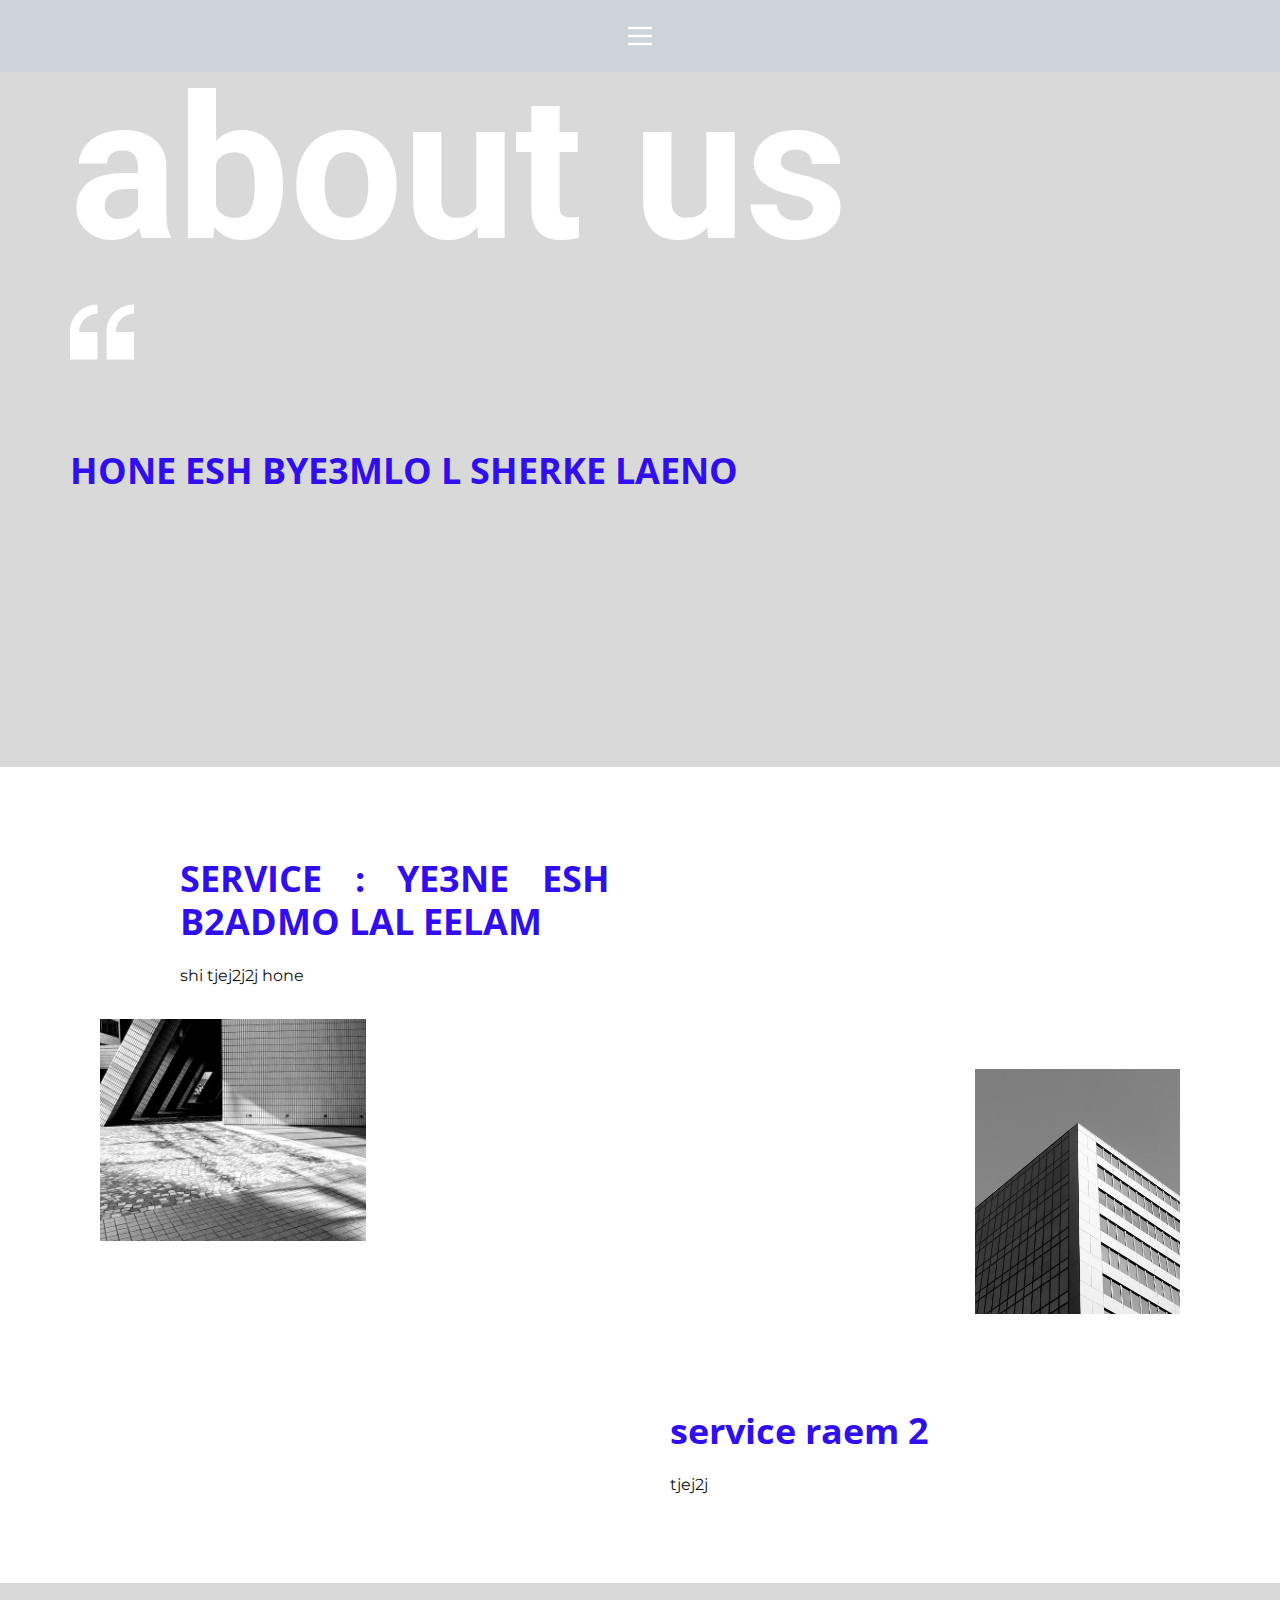
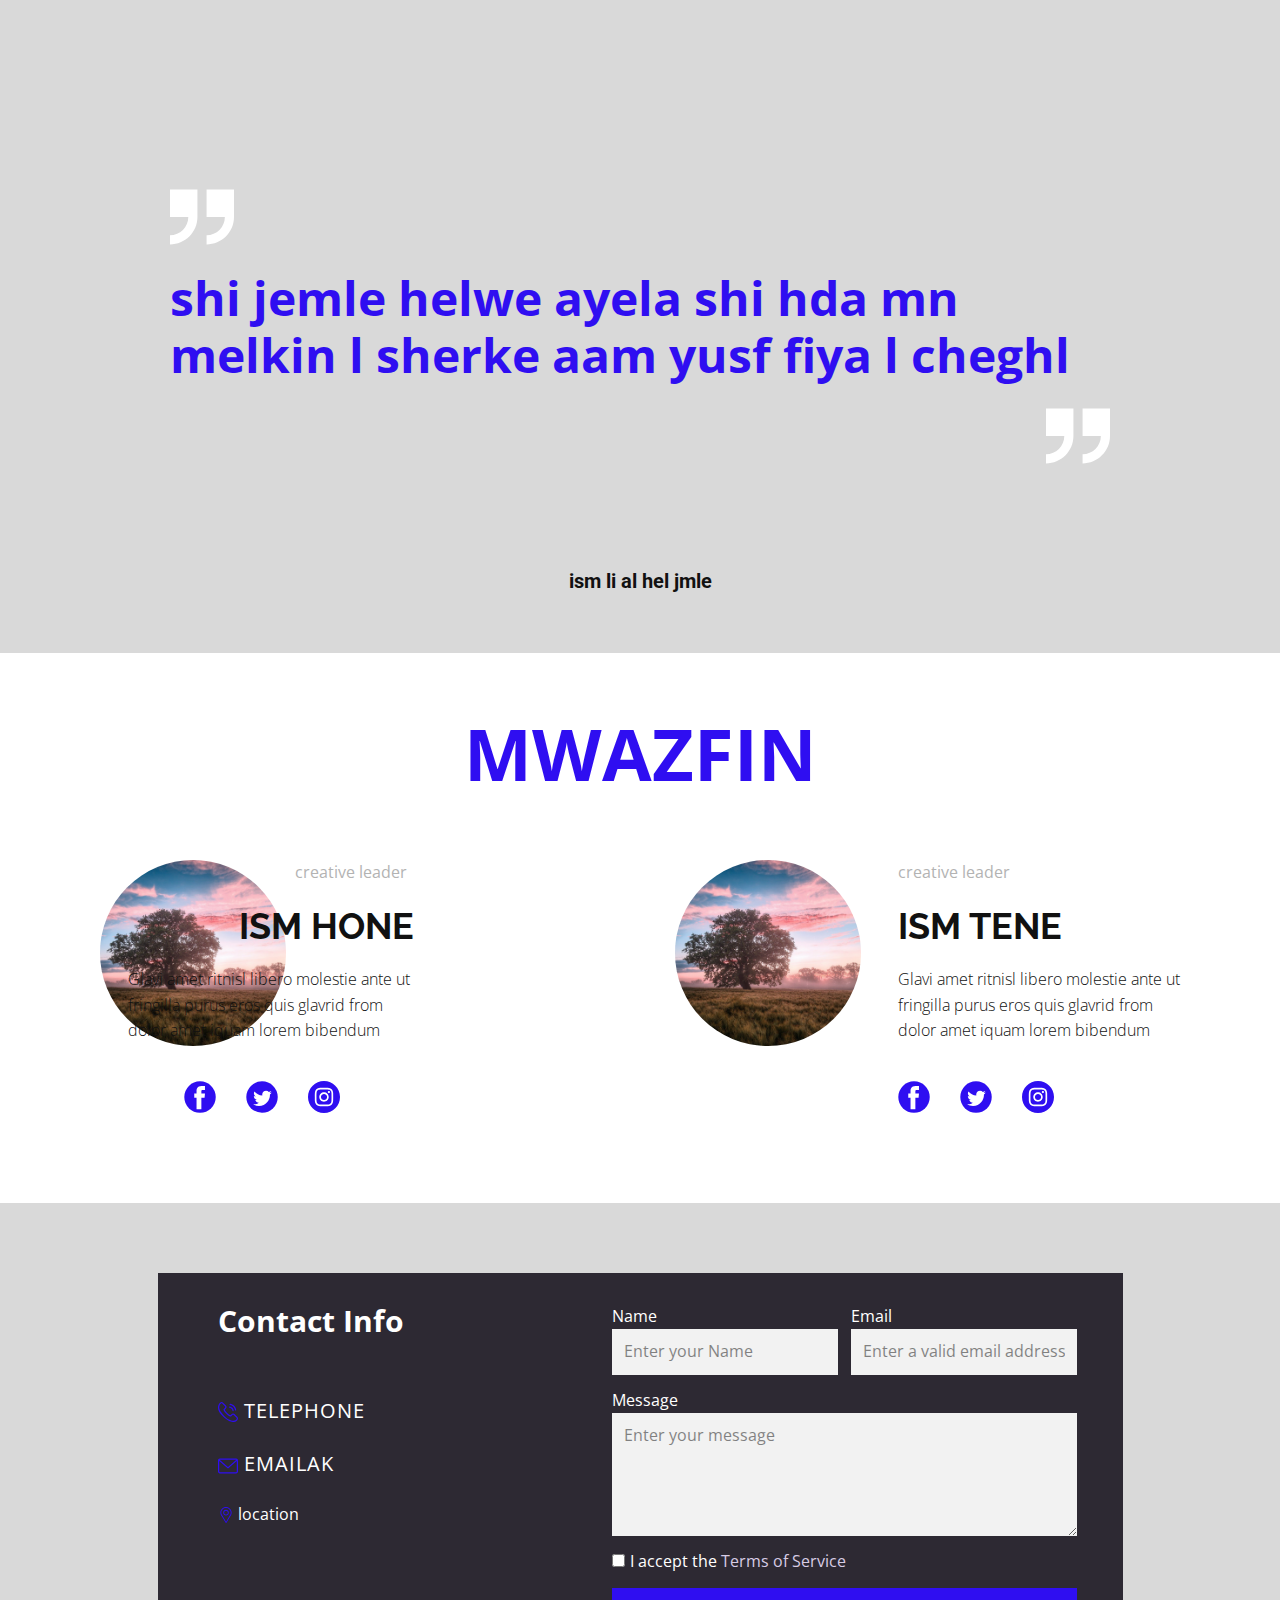
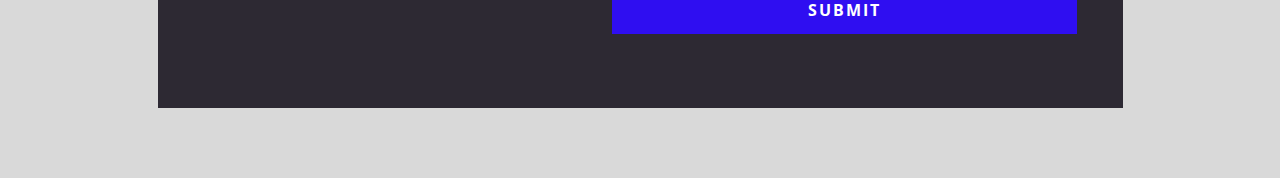
==== Home.html @ bb0bccd2 "Add files via upload" ====
<!DOCTYPE html>
<html style="font-size: 16px;">
  <head>
    <meta name="viewport" content="width=device-width, initial-scale=1.0">
    <meta charset="utf-8">
    <meta name="keywords" content="about us, Mission and Goals, Meet our team, solutio​​ns, ​We are information security.">
    <meta name="description" content="">
    <meta name="page_type" content="np-template-header-footer-from-plugin">
    <title>Home</title>
    <link rel="stylesheet" href="nicepage.css" media="screen">
<link rel="stylesheet" href="Home.css" media="screen">
    <script class="u-script" type="text/javascript" src="jquery.js" defer=""></script>
    <script class="u-script" type="text/javascript" src="nicepage.js" defer=""></script>
    <meta name="generator" content="Nicepage 3.24.3, nicepage.com">
    <link id="u-theme-google-font" rel="stylesheet" href="https://fonts.googleapis.com/css?family=Roboto:100,100i,300,300i,400,400i,500,500i,700,700i,900,900i|Open+Sans:300,300i,400,400i,600,600i,700,700i,800,800i">
    <link id="u-page-google-font" rel="stylesheet" href="https://fonts.googleapis.com/css?family=Montserrat:100,100i,200,200i,300,300i,400,400i,500,500i,600,600i,700,700i,800,800i,900,900i|Raleway:100,100i,200,200i,300,300i,400,400i,500,500i,600,600i,700,700i,800,800i,900,900i|Open+Sans:300,300i,400,400i,600,600i,700,700i,800,800i">
    
    
    
    
    
    
    <script type="application/ld+json">{
		"@context": "http://schema.org",
		"@type": "Organization",
		"name": ""
}</script>
    <meta name="theme-color" content="#a18bbf">
    <meta property="og:title" content="Home">
    <meta property="og:type" content="website">
  </head>
  <body class="u-body u-overlap"><header class="u-clearfix u-header u-header" id="sec-b750"><div class="u-clearfix u-sheet u-valign-middle u-sheet-1">
        <nav class="u-align-left u-menu u-menu-dropdown u-offcanvas u-menu-1" data-responsive-from="XL">
          <div class="menu-collapse">
            <a class="u-button-style u-nav-link u-text-body-alt-color" href="#" style="padding: 4px 0px; font-size: calc(1em + 8px);">
              <svg class="u-svg-link" preserveAspectRatio="xMidYMin slice" viewBox="0 0 302 302" style=""><use xmlns:xlink="http://www.w3.org/1999/xlink" xlink:href="#svg-5c50"></use></svg>
              <svg xmlns="http://www.w3.org/2000/svg" xmlns:xlink="http://www.w3.org/1999/xlink" version="1.1" id="svg-5c50" x="0px" y="0px" viewBox="0 0 302 302" style="enable-background:new 0 0 302 302;" xml:space="preserve" class="u-svg-content"><g><rect y="36" width="302" height="30"></rect><rect y="236" width="302" height="30"></rect><rect y="136" width="302" height="30"></rect>
</g><g></g><g></g><g></g><g></g><g></g><g></g><g></g><g></g><g></g><g></g><g></g><g></g><g></g><g></g><g></g></svg>
            </a>
          </div>
          <div class="u-custom-menu u-nav-container">
            <ul class="u-nav u-unstyled u-nav-1"><li class="u-nav-item"><a class="u-button-style u-nav-link u-text-active-palette-1-base u-text-hover-palette-2-base" href="Home.html" style="padding: 10px 20px;">Home</a>
</li><li class="u-nav-item"><a class="u-button-style u-nav-link u-text-active-palette-1-base u-text-hover-palette-2-base" href="About.html" style="padding: 10px 20px;">About</a>
</li><li class="u-nav-item"><a class="u-button-style u-nav-link u-text-active-palette-1-base u-text-hover-palette-2-base" href="Contact.html" style="padding: 10px 20px;">Contact</a>
</li><li class="u-nav-item"><a class="u-button-style u-nav-link u-text-active-palette-1-base u-text-hover-palette-2-base" href="Home.html" style="padding: 10px 20px;">Home</a>
</li></ul>
          </div>
          <div class="u-custom-menu u-nav-container-collapse">
            <div class="u-align-center u-black u-container-style u-inner-container-layout u-opacity u-opacity-95 u-sidenav">
              <div class="u-sidenav-overflow">
                <div class="u-menu-close"></div>
                <ul class="u-align-center u-nav u-popupmenu-items u-unstyled u-nav-2"><li class="u-nav-item"><a class="u-button-style u-nav-link" href="Home.html">Home</a>
</li><li class="u-nav-item"><a class="u-button-style u-nav-link" href="About.html">About</a>
</li><li class="u-nav-item"><a class="u-button-style u-nav-link" href="Contact.html">Contact</a>
</li></ul>
              </div>
            </div>
            <div class="u-black u-menu-overlay u-opacity u-opacity-70"></div>
          </div>
        </nav>
      </div></header>
    <section class="u-clearfix u-grey-15 u-section-1" id="carousel_d22d">
      <div class="u-clearfix u-sheet u-valign-middle-md u-valign-middle-sm u-valign-middle-xs u-sheet-1">
        <h1 class="u-text u-text-body-alt-color u-text-default u-text-1">about us</h1><span class="u-icon u-icon-circle u-text-white u-icon-1"><svg class="u-svg-link" preserveAspectRatio="xMidYMin slice" viewBox="0 0 409.294 409.294" style=""><use xmlns:xlink="http://www.w3.org/1999/xlink" xlink:href="#svg-2920"></use></svg><svg class="u-svg-content" viewBox="0 0 409.294 409.294" id="svg-2920"><path d="m0 204.647v175.412h175.412v-175.412h-116.941c0-64.48 52.461-116.941 116.941-116.941v-58.471c-96.728 0-175.412 78.684-175.412 175.412z"></path><path d="m409.294 87.706v-58.471c-96.728 0-175.412 78.684-175.412 175.412v175.412h175.412v-175.412h-116.941c0-64.48 52.461-116.941 116.941-116.941z"></path></svg></span>
        <h6 class="u-custom-font u-text u-text-font u-text-palette-3-base u-text-2">
          <br>HONE ESH BYE3MLO L SHERKE LAENO&nbsp;<br>
          <br>
        </h6>
      </div>
    </section>
    <section class="u-clearfix u-section-2" id="carousel_283c">
      <div class="u-clearfix u-sheet u-sheet-1">
        <div class="u-clearfix u-expanded-width u-layout-wrap u-layout-wrap-1">
          <div class="u-layout">
            <div class="u-layout-row">
              <div class="u-container-style u-layout-cell u-size-30 u-layout-cell-1">
                <div class="u-container-layout u-valign-top u-container-layout-1">
                  <h6 class="u-align-justify u-custom-font u-text u-text-font u-text-palette-3-base u-text-1">SERVICE : YE3NE ESH B2ADMO LAL EELAM</h6>
                  <p class="u-align-justify u-custom-font u-font-montserrat u-text u-text-2">shi tjej2j2j hone</p>
                  <img class="u-image u-image-default u-image-1" src="images/pexels-photo-6146737.jpeg" alt="" data-image-width="562" data-image-height="750">
                </div>
              </div>
              <div class="u-container-style u-layout-cell u-size-30 u-layout-cell-2">
                <div class="u-container-layout u-valign-bottom u-container-layout-2">
                  <img class="u-image u-image-default u-image-2" src="images/pexels-photo-6873094.jpeg" alt="" data-image-width="810" data-image-height="1080">
                  <h6 class="u-align-left u-custom-font u-text u-text-font u-text-palette-3-base u-text-3">service raem 2</h6>
                  <p class="u-align-justify u-custom-font u-font-montserrat u-text u-text-4">tjej2j</p>
                </div>
              </div>
            </div>
          </div>
        </div>
      </div>
    </section>
    <section class="u-align-center u-clearfix u-grey-15 u-section-3" id="carousel_9687">
      <div class="u-clearfix u-sheet u-valign-middle-sm u-sheet-1">
        <div class="u-container-style u-expanded-width-sm u-expanded-width-xs u-group u-shape-rectangle u-group-1">
          <div class="u-container-layout u-valign-bottom-lg u-valign-bottom-md u-valign-bottom-xl u-valign-top-sm u-valign-top-xs u-container-layout-1"><span class="u-icon u-icon-circle u-text-white u-icon-1"><svg class="u-svg-link" preserveAspectRatio="xMidYMin slice" viewBox="0 0 409.294 409.294" style=""><use xmlns:xlink="http://www.w3.org/1999/xlink" xlink:href="#svg-5c4d"></use></svg><svg class="u-svg-content" viewBox="0 0 409.294 409.294" id="svg-5c4d"><path d="m233.882 29.235v175.412h116.941c0 64.48-52.461 116.941-116.941 116.941v58.471c96.728 0 175.412-78.684 175.412-175.412v-175.412z"></path><path d="m0 204.647h116.941c0 64.48-52.461 116.941-116.941 116.941v58.471c96.728 0 175.412-78.684 175.412-175.412v-175.412h-175.412z"></path></svg></span>
            <h4 class="u-custom-font u-text u-text-font u-text-palette-3-base u-text-1">shi jemle helwe ayela shi hda mn melkin l sherke aam yusf fiya l cheghl</h4><span class="u-icon u-icon-circle u-text-white u-icon-2"><svg class="u-svg-link" preserveAspectRatio="xMidYMin slice" viewBox="0 0 409.294 409.294" style=""><use xmlns:xlink="http://www.w3.org/1999/xlink" xlink:href="#svg-0171"></use></svg><svg class="u-svg-content" viewBox="0 0 409.294 409.294" id="svg-0171"><path d="m233.882 29.235v175.412h116.941c0 64.48-52.461 116.941-116.941 116.941v58.471c96.728 0 175.412-78.684 175.412-175.412v-175.412z"></path><path d="m0 204.647h116.941c0 64.48-52.461 116.941-116.941 116.941v58.471c96.728 0 175.412-78.684 175.412-175.412v-175.412h-175.412z"></path></svg></span>
          </div>
        </div>
        <h5 class="u-text u-text-2">ism li al hel jmle</h5>
      </div>
    </section>
    <section class="u-align-center u-clearfix u-section-4" id="carousel_4a63">
      <div class="u-clearfix u-sheet u-sheet-1">
        <h2 class="u-custom-font u-text u-text-default u-text-font u-text-palette-3-base u-text-1">MWAZFIN</h2>
        <div class="u-expanded-width u-list u-list-1">
          <div class="u-repeater u-repeater-1">
            <div class="u-align-center-md u-align-center-sm u-align-center-xs u-align-left-lg u-align-left-xl u-container-style u-list-item u-radius-50 u-repeater-item u-shape-round u-white u-list-item-1">
              <div class="u-container-layout u-similar-container u-valign-bottom-sm u-valign-bottom-xl u-valign-bottom-xs u-valign-top-lg u-valign-top-md u-container-layout-1">
                <div alt="" class="u-image u-image-circle u-image-1" data-image-width="1280" data-image-height="852"></div>
                <p class="u-text u-text-grey-30 u-text-2">creative leader</p>
                <h3 class="u-custom-font u-font-raleway u-text u-text-3">ISM HONE</h3>
                <p class="u-text u-text-4">Glavi amet ritnisl libero molestie ante ut fringilla purus eros quis glavrid from dolor amet iquam lorem bibendum</p>
                <div class="u-social-icons u-spacing-30 u-social-icons-1">
                  <a class="u-social-url" title="facebook" target="_blank" href="https://facebook.com/name"><span class="u-icon u-icon-circle u-social-facebook u-social-icon u-text-palette-3-base"><svg class="u-svg-link" preserveAspectRatio="xMidYMin slice" viewBox="0 0 112 112" style=""><use xmlns:xlink="http://www.w3.org/1999/xlink" xlink:href="#svg-32aa"></use></svg><svg class="u-svg-content" viewBox="0 0 112 112" x="0" y="0" id="svg-32aa"><circle fill="currentColor" cx="56.1" cy="56.1" r="55"></circle><path fill="#FFFFFF" d="M73.5,31.6h-9.1c-1.4,0-3.6,0.8-3.6,3.9v8.5h12.6L72,58.3H60.8v40.8H43.9V58.3h-8V43.9h8v-9.2
c0-6.7,3.1-17,17-17h12.5v13.9H73.5z"></path></svg></span>
                  </a>
                  <a class="u-social-url" title="twitter" target="_blank" href="https://twitter.com/name"><span class="u-icon u-icon-circle u-social-icon u-social-twitter u-text-palette-3-base"><svg class="u-svg-link" preserveAspectRatio="xMidYMin slice" viewBox="0 0 112 112" style=""><use xmlns:xlink="http://www.w3.org/1999/xlink" xlink:href="#svg-00b0"></use></svg><svg class="u-svg-content" viewBox="0 0 112 112" x="0" y="0" id="svg-00b0"><circle fill="currentColor" class="st0" cx="56.1" cy="56.1" r="55"></circle><path fill="#FFFFFF" d="M83.8,47.3c0,0.6,0,1.2,0,1.7c0,17.7-13.5,38.2-38.2,38.2C38,87.2,31,85,25,81.2c1,0.1,2.1,0.2,3.2,0.2
c6.3,0,12.1-2.1,16.7-5.7c-5.9-0.1-10.8-4-12.5-9.3c0.8,0.2,1.7,0.2,2.5,0.2c1.2,0,2.4-0.2,3.5-0.5c-6.1-1.2-10.8-6.7-10.8-13.1
c0-0.1,0-0.1,0-0.2c1.8,1,3.9,1.6,6.1,1.7c-3.6-2.4-6-6.5-6-11.2c0-2.5,0.7-4.8,1.8-6.7c6.6,8.1,16.5,13.5,27.6,14
c-0.2-1-0.3-2-0.3-3.1c0-7.4,6-13.4,13.4-13.4c3.9,0,7.3,1.6,9.8,4.2c3.1-0.6,5.9-1.7,8.5-3.3c-1,3.1-3.1,5.8-5.9,7.4
c2.7-0.3,5.3-1,7.7-2.1C88.7,43,86.4,45.4,83.8,47.3z"></path></svg></span>
                  </a>
                  <a class="u-social-url" title="instagram" target="_blank" href="https://instagram.com/name"><span class="u-icon u-icon-circle u-social-icon u-social-instagram u-text-palette-3-base"><svg class="u-svg-link" preserveAspectRatio="xMidYMin slice" viewBox="0 0 512 512" style=""><use xmlns:xlink="http://www.w3.org/1999/xlink" xlink:href="#svg-3566"></use></svg><svg class="u-svg-content" viewBox="0 0 512 512" id="svg-3566"><path d="m305 256c0 27.0625-21.9375 49-49 49s-49-21.9375-49-49 21.9375-49 49-49 49 21.9375 49 49zm0 0"></path><path d="m370.59375 169.304688c-2.355469-6.382813-6.113281-12.160157-10.996094-16.902344-4.742187-4.882813-10.515625-8.640625-16.902344-10.996094-5.179687-2.011719-12.960937-4.40625-27.292968-5.058594-15.503906-.707031-20.152344-.859375-59.402344-.859375-39.253906 0-43.902344.148438-59.402344.855469-14.332031.65625-22.117187 3.050781-27.292968 5.0625-6.386719 2.355469-12.164063 6.113281-16.902344 10.996094-4.882813 4.742187-8.640625 10.515625-11 16.902344-2.011719 5.179687-4.40625 12.964843-5.058594 27.296874-.707031 15.5-.859375 20.148438-.859375 59.402344 0 39.25.152344 43.898438.859375 59.402344.652344 14.332031 3.046875 22.113281 5.058594 27.292969 2.359375 6.386719 6.113281 12.160156 10.996094 16.902343 4.742187 4.882813 10.515624 8.640626 16.902343 10.996094 5.179688 2.015625 12.964844 4.410156 27.296875 5.0625 15.5.707032 20.144532.855469 59.398438.855469 39.257812 0 43.90625-.148437 59.402344-.855469 14.332031-.652344 22.117187-3.046875 27.296874-5.0625 12.820313-4.945312 22.953126-15.078125 27.898438-27.898437 2.011719-5.179688 4.40625-12.960938 5.0625-27.292969.707031-15.503906.855469-20.152344.855469-59.402344 0-39.253906-.148438-43.902344-.855469-59.402344-.652344-14.332031-3.046875-22.117187-5.0625-27.296874zm-114.59375 162.179687c-41.691406 0-75.488281-33.792969-75.488281-75.484375s33.796875-75.484375 75.488281-75.484375c41.6875 0 75.484375 33.792969 75.484375 75.484375s-33.796875 75.484375-75.484375 75.484375zm78.46875-136.3125c-9.742188 0-17.640625-7.898437-17.640625-17.640625s7.898437-17.640625 17.640625-17.640625 17.640625 7.898437 17.640625 17.640625c-.003906 9.742188-7.898437 17.640625-17.640625 17.640625zm0 0"></path><path d="m256 0c-141.363281 0-256 114.636719-256 256s114.636719 256 256 256 256-114.636719 256-256-114.636719-256-256-256zm146.113281 316.605469c-.710937 15.648437-3.199219 26.332031-6.832031 35.683593-7.636719 19.746094-23.246094 35.355469-42.992188 42.992188-9.347656 3.632812-20.035156 6.117188-35.679687 6.832031-15.675781.714844-20.683594.886719-60.605469.886719-39.925781 0-44.929687-.171875-60.609375-.886719-15.644531-.714843-26.332031-3.199219-35.679687-6.832031-9.8125-3.691406-18.695313-9.476562-26.039063-16.957031-7.476562-7.339844-13.261719-16.226563-16.953125-26.035157-3.632812-9.347656-6.121094-20.035156-6.832031-35.679687-.722656-15.679687-.890625-20.6875-.890625-60.609375s.167969-44.929688.886719-60.605469c.710937-15.648437 3.195312-26.332031 6.828125-35.683593 3.691406-9.808594 9.480468-18.695313 16.960937-26.035157 7.339844-7.480469 16.226563-13.265625 26.035157-16.957031 9.351562-3.632812 20.035156-6.117188 35.683593-6.832031 15.675781-.714844 20.683594-.886719 60.605469-.886719s44.929688.171875 60.605469.890625c15.648437.710937 26.332031 3.195313 35.683593 6.824219 9.808594 3.691406 18.695313 9.480468 26.039063 16.960937 7.476563 7.34375 13.265625 16.226563 16.953125 26.035157 3.636719 9.351562 6.121094 20.035156 6.835938 35.683593.714843 15.675781.882812 20.683594.882812 60.605469s-.167969 44.929688-.886719 60.605469zm0 0"></path></svg></span>
                  </a>
                </div>
              </div>
            </div>
            <div class="u-align-center-md u-align-center-sm u-align-center-xs u-align-left-lg u-align-left-xl u-container-style u-custom-item u-list-item u-repeater-item u-shape-rectangle">
              <div class="u-container-layout u-similar-container u-valign-bottom-sm u-valign-bottom-xl u-valign-bottom-xs u-valign-top-lg u-valign-top-md u-container-layout-2">
                <div alt="" class="u-image u-image-circle u-image-2" data-image-width="1280" data-image-height="852"></div>
                <p class="u-text u-text-grey-30 u-text-5">creative leader</p>
                <h3 class="u-custom-font u-font-raleway u-text u-text-6">ISM TENE</h3>
                <p class="u-text u-text-7">Glavi amet ritnisl libero molestie ante ut fringilla purus eros quis glavrid from dolor amet iquam lorem bibendum</p>
                <div class="u-social-icons u-spacing-30 u-social-icons-2">
                  <a class="u-social-url" title="facebook" target="_blank" href="https://facebook.com/name"><span class="u-icon u-icon-circle u-social-facebook u-social-icon u-text-palette-3-base"><svg class="u-svg-link" preserveAspectRatio="xMidYMin slice" viewBox="0 0 112 112" style=""><use xmlns:xlink="http://www.w3.org/1999/xlink" xlink:href="#svg-32aa"></use></svg><svg class="u-svg-content" viewBox="0 0 112 112" x="0" y="0" id="svg-32aa"><circle fill="currentColor" cx="56.1" cy="56.1" r="55"></circle><path fill="#FFFFFF" d="M73.5,31.6h-9.1c-1.4,0-3.6,0.8-3.6,3.9v8.5h12.6L72,58.3H60.8v40.8H43.9V58.3h-8V43.9h8v-9.2
c0-6.7,3.1-17,17-17h12.5v13.9H73.5z"></path></svg></span>
                  </a>
                  <a class="u-social-url" title="twitter" target="_blank" href="https://twitter.com/name"><span class="u-icon u-icon-circle u-social-icon u-social-twitter u-text-palette-3-base"><svg class="u-svg-link" preserveAspectRatio="xMidYMin slice" viewBox="0 0 112 112" style=""><use xmlns:xlink="http://www.w3.org/1999/xlink" xlink:href="#svg-00b0"></use></svg><svg class="u-svg-content" viewBox="0 0 112 112" x="0" y="0" id="svg-00b0"><circle fill="currentColor" class="st0" cx="56.1" cy="56.1" r="55"></circle><path fill="#FFFFFF" d="M83.8,47.3c0,0.6,0,1.2,0,1.7c0,17.7-13.5,38.2-38.2,38.2C38,87.2,31,85,25,81.2c1,0.1,2.1,0.2,3.2,0.2
c6.3,0,12.1-2.1,16.7-5.7c-5.9-0.1-10.8-4-12.5-9.3c0.8,0.2,1.7,0.2,2.5,0.2c1.2,0,2.4-0.2,3.5-0.5c-6.1-1.2-10.8-6.7-10.8-13.1
c0-0.1,0-0.1,0-0.2c1.8,1,3.9,1.6,6.1,1.7c-3.6-2.4-6-6.5-6-11.2c0-2.5,0.7-4.8,1.8-6.7c6.6,8.1,16.5,13.5,27.6,14
c-0.2-1-0.3-2-0.3-3.1c0-7.4,6-13.4,13.4-13.4c3.9,0,7.3,1.6,9.8,4.2c3.1-0.6,5.9-1.7,8.5-3.3c-1,3.1-3.1,5.8-5.9,7.4
c2.7-0.3,5.3-1,7.7-2.1C88.7,43,86.4,45.4,83.8,47.3z"></path></svg></span>
                  </a>
                  <a class="u-social-url" title="instagram" target="_blank" href="https://instagram.com/name"><span class="u-icon u-icon-circle u-social-icon u-social-instagram u-text-palette-3-base"><svg class="u-svg-link" preserveAspectRatio="xMidYMin slice" viewBox="0 0 512 512" style=""><use xmlns:xlink="http://www.w3.org/1999/xlink" xlink:href="#svg-1596"></use></svg><svg class="u-svg-content" viewBox="0 0 512 512" id="svg-1596"><path d="m305 256c0 27.0625-21.9375 49-49 49s-49-21.9375-49-49 21.9375-49 49-49 49 21.9375 49 49zm0 0"></path><path d="m370.59375 169.304688c-2.355469-6.382813-6.113281-12.160157-10.996094-16.902344-4.742187-4.882813-10.515625-8.640625-16.902344-10.996094-5.179687-2.011719-12.960937-4.40625-27.292968-5.058594-15.503906-.707031-20.152344-.859375-59.402344-.859375-39.253906 0-43.902344.148438-59.402344.855469-14.332031.65625-22.117187 3.050781-27.292968 5.0625-6.386719 2.355469-12.164063 6.113281-16.902344 10.996094-4.882813 4.742187-8.640625 10.515625-11 16.902344-2.011719 5.179687-4.40625 12.964843-5.058594 27.296874-.707031 15.5-.859375 20.148438-.859375 59.402344 0 39.25.152344 43.898438.859375 59.402344.652344 14.332031 3.046875 22.113281 5.058594 27.292969 2.359375 6.386719 6.113281 12.160156 10.996094 16.902343 4.742187 4.882813 10.515624 8.640626 16.902343 10.996094 5.179688 2.015625 12.964844 4.410156 27.296875 5.0625 15.5.707032 20.144532.855469 59.398438.855469 39.257812 0 43.90625-.148437 59.402344-.855469 14.332031-.652344 22.117187-3.046875 27.296874-5.0625 12.820313-4.945312 22.953126-15.078125 27.898438-27.898437 2.011719-5.179688 4.40625-12.960938 5.0625-27.292969.707031-15.503906.855469-20.152344.855469-59.402344 0-39.253906-.148438-43.902344-.855469-59.402344-.652344-14.332031-3.046875-22.117187-5.0625-27.296874zm-114.59375 162.179687c-41.691406 0-75.488281-33.792969-75.488281-75.484375s33.796875-75.484375 75.488281-75.484375c41.6875 0 75.484375 33.792969 75.484375 75.484375s-33.796875 75.484375-75.484375 75.484375zm78.46875-136.3125c-9.742188 0-17.640625-7.898437-17.640625-17.640625s7.898437-17.640625 17.640625-17.640625 17.640625 7.898437 17.640625 17.640625c-.003906 9.742188-7.898437 17.640625-17.640625 17.640625zm0 0"></path><path d="m256 0c-141.363281 0-256 114.636719-256 256s114.636719 256 256 256 256-114.636719 256-256-114.636719-256-256-256zm146.113281 316.605469c-.710937 15.648437-3.199219 26.332031-6.832031 35.683593-7.636719 19.746094-23.246094 35.355469-42.992188 42.992188-9.347656 3.632812-20.035156 6.117188-35.679687 6.832031-15.675781.714844-20.683594.886719-60.605469.886719-39.925781 0-44.929687-.171875-60.609375-.886719-15.644531-.714843-26.332031-3.199219-35.679687-6.832031-9.8125-3.691406-18.695313-9.476562-26.039063-16.957031-7.476562-7.339844-13.261719-16.226563-16.953125-26.035157-3.632812-9.347656-6.121094-20.035156-6.832031-35.679687-.722656-15.679687-.890625-20.6875-.890625-60.609375s.167969-44.929688.886719-60.605469c.710937-15.648437 3.195312-26.332031 6.828125-35.683593 3.691406-9.808594 9.480468-18.695313 16.960937-26.035157 7.339844-7.480469 16.226563-13.265625 26.035157-16.957031 9.351562-3.632812 20.035156-6.117188 35.683593-6.832031 15.675781-.714844 20.683594-.886719 60.605469-.886719s44.929688.171875 60.605469.890625c15.648437.710937 26.332031 3.195313 35.683593 6.824219 9.808594 3.691406 18.695313 9.480468 26.039063 16.960937 7.476563 7.34375 13.265625 16.226563 16.953125 26.035157 3.636719 9.351562 6.121094 20.035156 6.835938 35.683593.714843 15.675781.882812 20.683594.882812 60.605469s-.167969 44.929688-.886719 60.605469zm0 0"></path></svg></span>
                  </a>
                </div>
              </div>
            </div>
          </div>
        </div>
      </div>
    </section>
    <section class="u-align-center u-clearfix u-grey-15 u-section-5" id="carousel_3f3e">
      <div class="u-clearfix u-sheet u-sheet-1">
        <div class="u-container-style u-group u-palette-1-dark-3 u-group-1">
          <div class="u-container-layout u-valign-top u-container-layout-1">
            <h3 class="u-custom-font u-font-open-sans u-text u-text-1">Contact Info</h3>
            <a href="https://nicepage.com/c/gallery-html-templates" class="u-active-none u-btn u-button-style u-hover-none u-none u-text-hover-palette-1-light-1 u-btn-1"><span class="u-icon u-text-palette-3-base"><svg class="u-svg-content" viewBox="0 0 241.73 241.73" x="0px" y="0px" style="width: 1em; height: 1em;"><g><path style="fill:currentColor;" d="M234.771,181.213l-34.938-34.953c-4.692-4.668-10.975-7.24-17.689-7.24   c-6.987,0-13.584,2.751-18.572,7.742l-13.6,13.597c-10.568-5.874-24.614-13.953-39.197-28.536   c-14.566-14.571-22.646-28.576-28.55-39.201l13.613-13.603c10.121-10.142,10.328-26.413,0.463-36.269L61.37,7.818   c-4.679-4.692-10.962-7.276-17.693-7.276c-6.831,0-13.293,2.63-18.252,7.417c-3,2.416-18.055,15.706-23.666,43.114   c-7.856,38.363,10.194,75.274,62.302,127.403c58.209,58.191,107.902,62.714,121.746,62.714c2.882,0,4.621-0.178,5.085-0.232   c27.147-3.182,36.867-15.238,43.964-24.041C244.052,205.508,244.02,190.496,234.771,181.213z M223.178,207.502   c-6.671,8.274-12.971,16.088-34.031,18.557c-0.011,0.001-1.163,0.13-3.34,0.13c-12.386,0-57.008-4.206-111.139-58.32   C26.615,119.796,9.749,86.829,16.454,54.081c4.894-23.906,17.887-34.067,18.392-34.453l0.448-0.331l0.393-0.394   c2.169-2.167,5.006-3.361,7.989-3.361c2.716,0,5.228,1.018,7.08,2.876l34.939,34.94c4.02,4.016,3.806,10.774-0.471,15.06   L69.829,83.8l-0.253,0.265c-4.012,4.419-3.54,10.391-1.33,14.28c6.377,11.508,15.112,27.269,31.92,44.082   c16.752,16.752,32.49,25.48,43.966,31.845c1.149,0.645,3.521,1.727,6.49,1.727c3.506,0,6.725-1.484,9.108-4.189l14.448-14.444   c2.157-2.158,4.985-3.347,7.964-3.347c2.722,0,5.247,1.021,7.095,2.859l34.915,34.93   C228.587,196.259,226.756,203.064,223.178,207.502z"></path><path style="fill:currentColor;" d="M146.447,37.293c12.887,1.483,28.061,9.289,38.657,19.886c10.695,10.695,18.52,26.023,19.933,39.05   c0.417,3.843,3.667,6.691,7.447,6.691c0.27,0,0.544-0.015,0.818-0.044c4.118-0.447,7.094-4.147,6.647-8.265   c-1.787-16.467-11.075-34.874-24.238-48.038c-13.04-13.041-31.259-22.306-47.549-24.181c-4.113-0.477-7.834,2.479-8.308,6.593   C139.38,33.099,142.331,36.819,146.447,37.293z"></path><path style="fill:currentColor;" d="M139.44,68.711c6.97,0.803,16.616,5.973,22.935,12.292c6.373,6.374,11.553,16.112,12.316,23.157   c0.417,3.844,3.667,6.692,7.447,6.692c0.27,0,0.543-0.015,0.817-0.044c4.118-0.447,7.095-4.147,6.648-8.265   c-1.304-12.028-9.289-24.813-16.623-32.147c-7.268-7.269-19.928-15.216-31.825-16.587c-4.119-0.479-7.835,2.478-8.309,6.592   C132.373,64.516,135.325,68.237,139.44,68.711z"></path>
</g></svg><img></span>&nbsp;TELEPHONE
            </a>
            <a href="mailto:contact@yourmail.com" class="u-active-none u-btn u-button-style u-hover-none u-none u-text-hover-palette-1-light-1 u-btn-2"><span class="u-icon u-text-palette-3-base"><svg class="u-svg-content" viewBox="0 0 479.058 479.058" style="width: 1em; height: 1em;"><path d="m434.146 59.882h-389.234c-24.766 0-44.912 20.146-44.912 44.912v269.47c0 24.766 20.146 44.912 44.912 44.912h389.234c24.766 0 44.912-20.146 44.912-44.912v-269.47c0-24.766-20.146-44.912-44.912-44.912zm0 29.941c2.034 0 3.969.422 5.738 1.159l-200.355 173.649-200.356-173.649c1.769-.736 3.704-1.159 5.738-1.159zm0 299.411h-389.234c-8.26 0-14.971-6.71-14.971-14.971v-251.648l199.778 173.141c2.822 2.441 6.316 3.655 9.81 3.655s6.988-1.213 9.81-3.655l199.778-173.141v251.649c-.001 8.26-6.711 14.97-14.971 14.97z"></path></svg><img></span>&nbsp;EMAILAK
            </a>
            <p class="u-text u-text-2"><span class="u-icon u-text-palette-3-base"><svg class="u-svg-content" viewBox="0 0 512 512" x="0px" y="0px" style="width: 1em; height: 1em;"><g><g><path d="M256,0C156.748,0,76,80.748,76,180c0,33.534,9.289,66.26,26.869,94.652l142.885,230.257    c2.737,4.411,7.559,7.091,12.745,7.091c0.04,0,0.079,0,0.119,0c5.231-0.041,10.063-2.804,12.75-7.292L410.611,272.22    C427.221,244.428,436,212.539,436,180C436,80.748,355.252,0,256,0z M384.866,256.818L258.272,468.186l-129.905-209.34    C113.734,235.214,105.8,207.95,105.8,180c0-82.71,67.49-150.2,150.2-150.2S406.1,97.29,406.1,180    C406.1,207.121,398.689,233.688,384.866,256.818z"></path>
</g>
</g><g><g><path d="M256,90c-49.626,0-90,40.374-90,90c0,49.309,39.717,90,90,90c50.903,0,90-41.233,90-90C346,130.374,305.626,90,256,90z     M256,240.2c-33.257,0-60.2-27.033-60.2-60.2c0-33.084,27.116-60.2,60.2-60.2s60.1,27.116,60.1,60.2    C316.1,212.683,289.784,240.2,256,240.2z"></path>
</g>
</g></svg><img></span>&nbsp;location
            </p>
            <div class="u-expanded-width-md u-expanded-width-sm u-expanded-width-xs u-form u-form-1">
              <form action="#" method="POST" class="u-clearfix u-form-spacing-13 u-form-vertical u-inner-form" style="padding: 0px;" source="custom" name="form-2">
                <div class="u-form-group u-form-name u-form-partition-factor-2">
                  <label for="name-da97" class="u-label" wfd-invisible="true">Name</label>
                  <input type="text" placeholder="Enter your Name" id="name-da97" name="name" class="u-border-no-bottom u-border-no-left u-border-no-right u-border-no-top u-grey-5 u-input u-input-rectangle" required="">
                </div>
                <div class="u-form-email u-form-group u-form-partition-factor-2">
                  <label for="email-da97" class="u-label" wfd-invisible="true">Email</label>
                  <input type="email" placeholder="Enter a valid email address" id="email-da97" name="email" class="u-border-no-bottom u-border-no-left u-border-no-right u-border-no-top u-grey-5 u-input u-input-rectangle" required="">
                </div>
                <div class="u-form-group u-form-message">
                  <label for="message-da97" class="u-label" wfd-invisible="true">Message</label>
                  <textarea placeholder="Enter your message" rows="4" cols="50" id="message-da97" name="message" class="u-border-no-bottom u-border-no-left u-border-no-right u-border-no-top u-grey-5 u-input u-input-rectangle" required=""></textarea>
                </div>
                <div class="u-form-agree u-form-group u-form-group-4">
                  <input type="checkbox" id="agree-9069" name="agree" class="u-agree-checkbox" required="">
                  <label for="agree-9069" class="u-label">I accept the <a href="#">Terms of Service</a>
                  </label>
                </div>
                <div class="u-form-group u-form-submit">
                  <a href="#" class="u-border-none u-btn u-btn-submit u-button-style u-palette-3-base u-btn-3">Submit</a>
                  <input type="submit" value="submit" class="u-form-control-hidden" wfd-invisible="true">
                </div>
                <div class="u-form-send-message u-form-send-success" wfd-invisible="true"> Thank you! Your message has been sent. </div>
                <div class="u-form-send-error u-form-send-message" wfd-invisible="true"> Unable to send your message. Please fix errors then try again. </div>
                <input type="hidden" value="" name="recaptchaResponse" wfd-invisible="true">
              </form>
            </div>
          </div>
        </div>
      </div>
    </section>
    <style class="u-overlap-style">.u-overlap:not(.u-sticky-scroll) .u-header {
background-color: #ccd3db !important
}</style>
    
    
    
  </body>
</html>
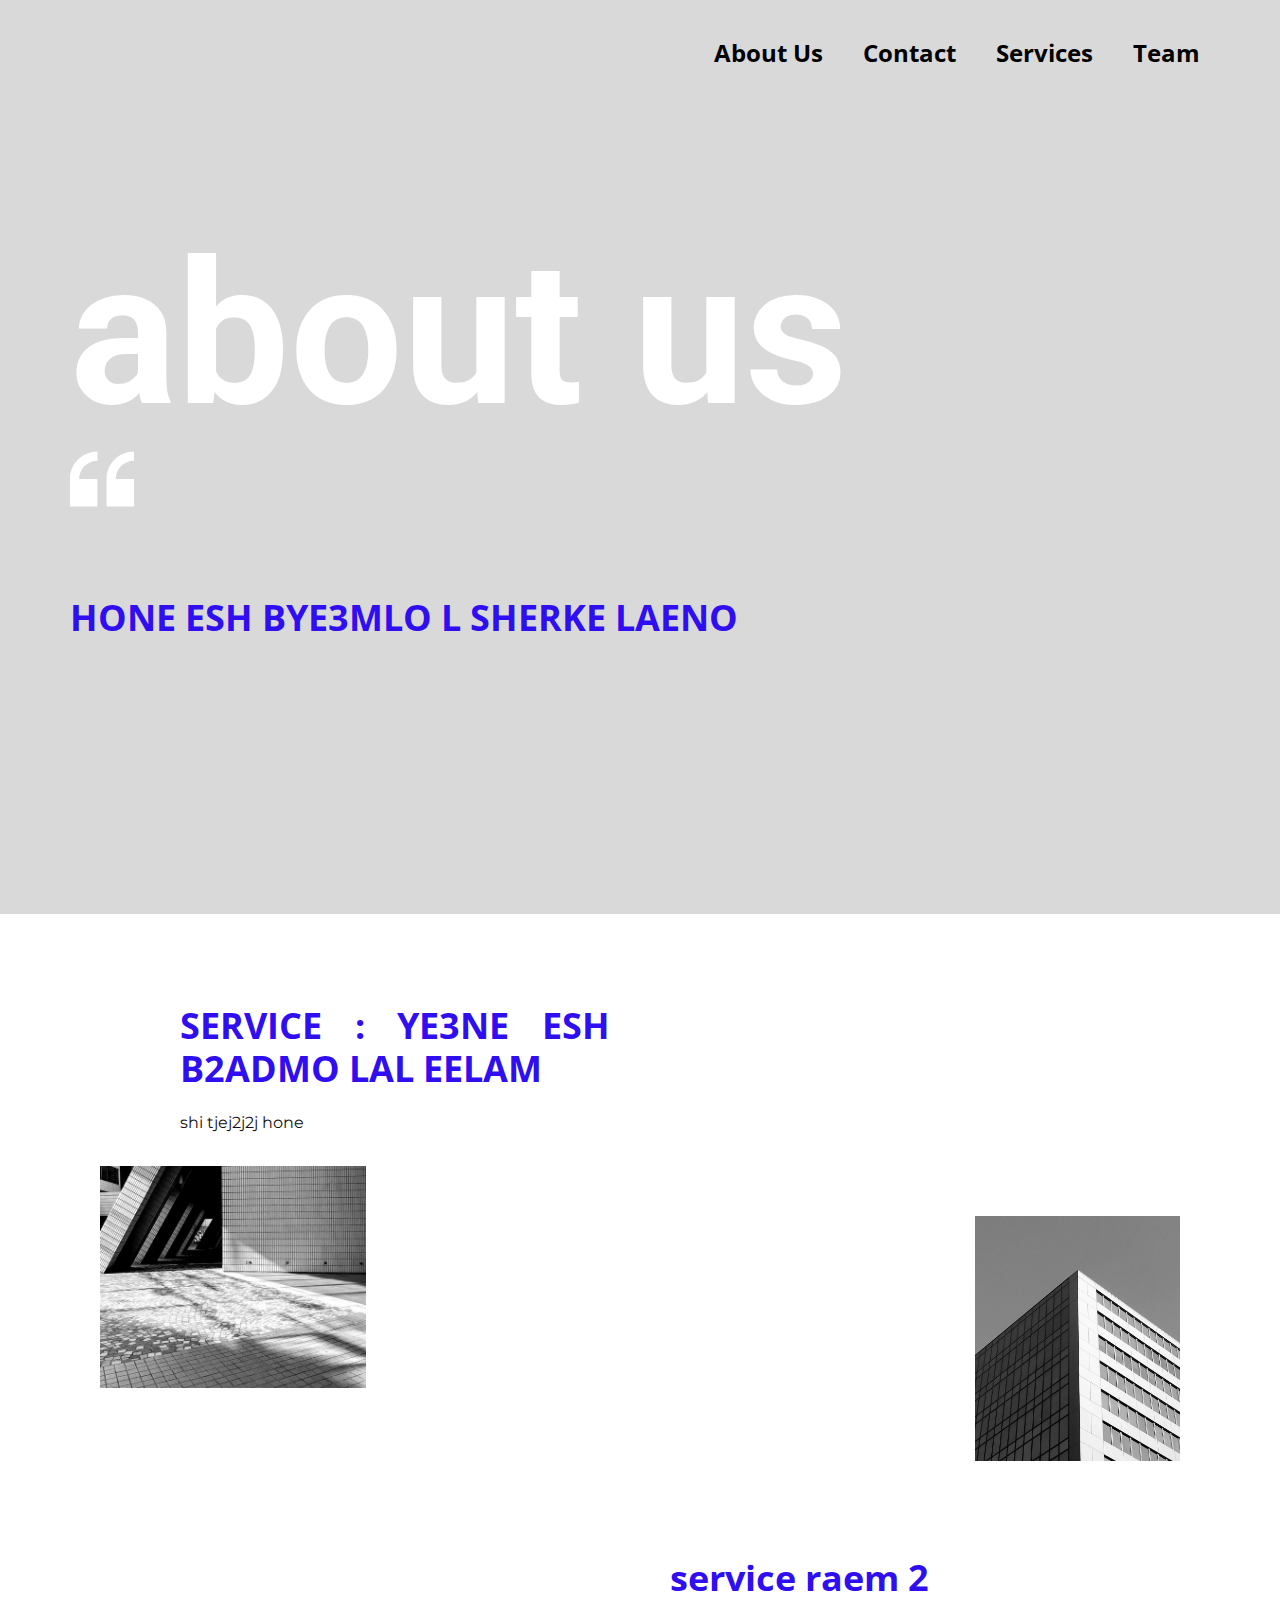
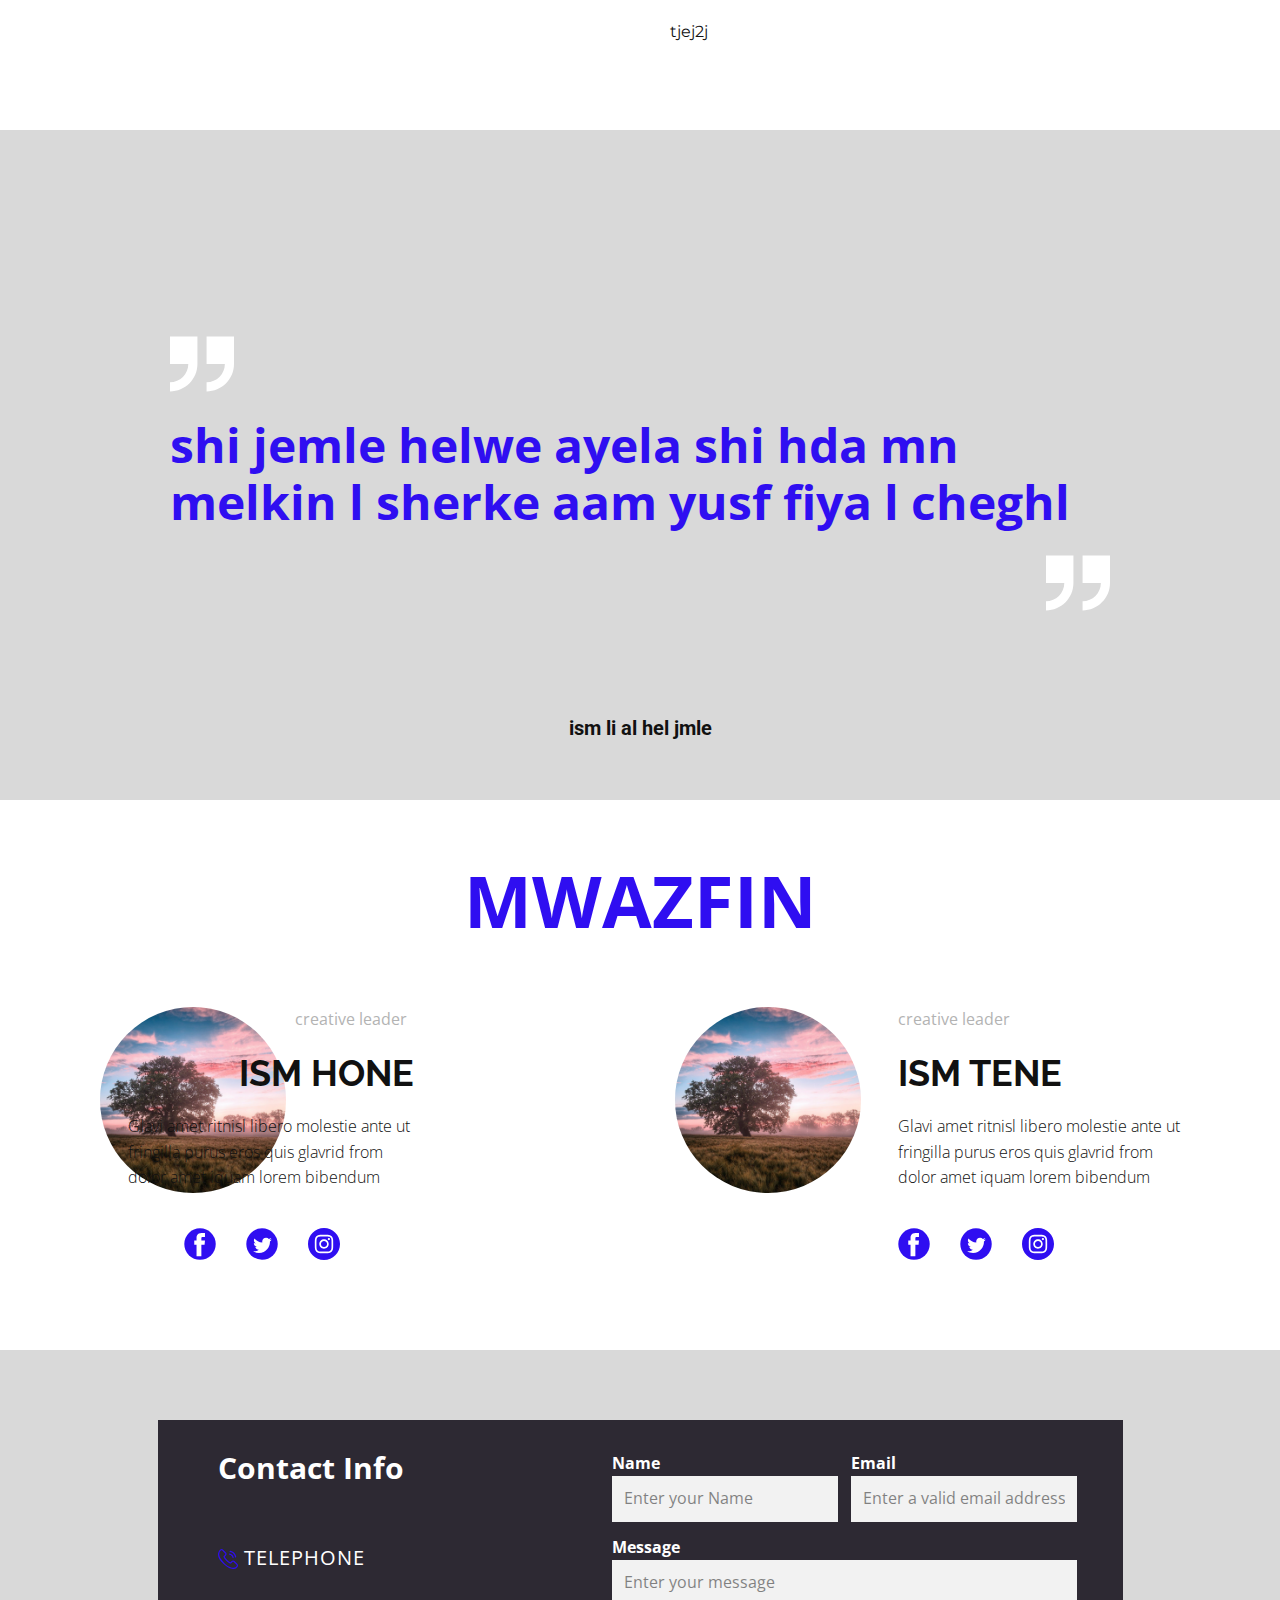
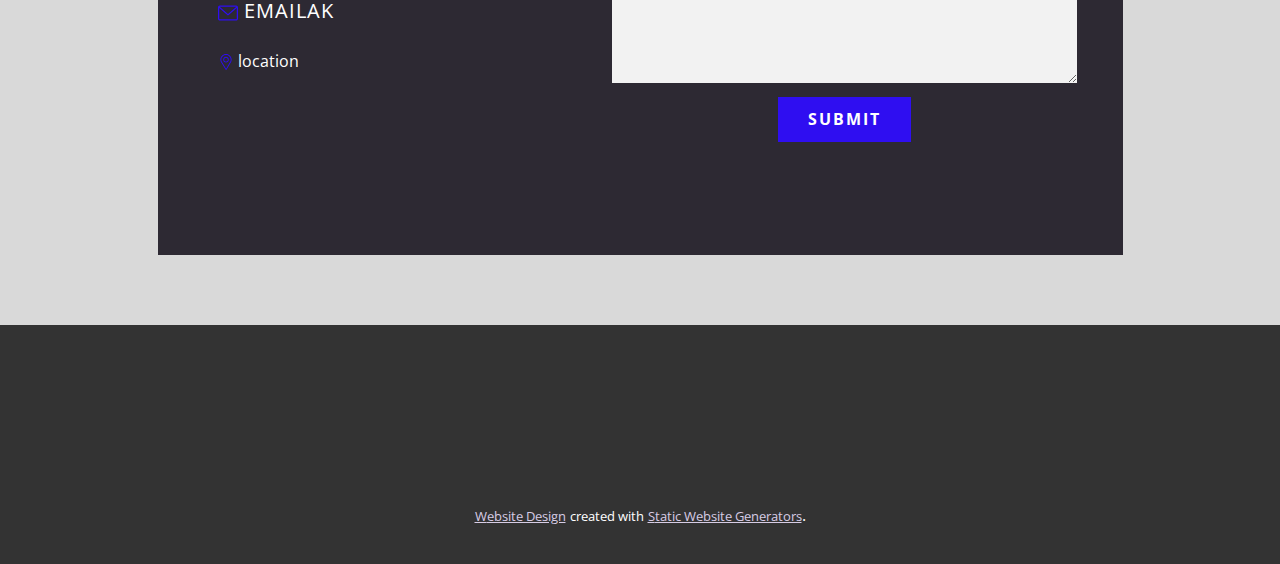
==== commit 335b7569: "Add files via upload" ====
--- a/Home.html
+++ b/Home.html
@@ -20,6 +20,7 @@
     
     
     
+    
     <script type="application/ld+json">{
 		"@context": "http://schema.org",
 		"@type": "Organization",
@@ -29,29 +30,31 @@
     <meta property="og:title" content="Home">
     <meta property="og:type" content="website">
   </head>
-  <body class="u-body u-overlap"><header class="u-clearfix u-header u-header" id="sec-b750"><div class="u-clearfix u-sheet u-valign-middle u-sheet-1">
-        <nav class="u-align-left u-menu u-menu-dropdown u-offcanvas u-menu-1" data-responsive-from="XL">
-          <div class="menu-collapse">
-            <a class="u-button-style u-nav-link u-text-body-alt-color" href="#" style="padding: 4px 0px; font-size: calc(1em + 8px);">
-              <svg class="u-svg-link" preserveAspectRatio="xMidYMin slice" viewBox="0 0 302 302" style=""><use xmlns:xlink="http://www.w3.org/1999/xlink" xlink:href="#svg-5c50"></use></svg>
-              <svg xmlns="http://www.w3.org/2000/svg" xmlns:xlink="http://www.w3.org/1999/xlink" version="1.1" id="svg-5c50" x="0px" y="0px" viewBox="0 0 302 302" style="enable-background:new 0 0 302 302;" xml:space="preserve" class="u-svg-content"><g><rect y="36" width="302" height="30"></rect><rect y="236" width="302" height="30"></rect><rect y="136" width="302" height="30"></rect>
-</g><g></g><g></g><g></g><g></g><g></g><g></g><g></g><g></g><g></g><g></g><g></g><g></g><g></g><g></g><g></g></svg>
+  <body class="u-body u-overlap"><header class="u-clearfix u-header u-header" id="sec-b750" data-animation-name="" data-animation-duration="0" data-animation-delay="0" data-animation-direction=""><div class="u-clearfix u-sheet u-sheet-1">
+        <nav class="u-menu u-menu-dropdown u-offcanvas u-menu-1">
+          <div class="menu-collapse" style="font-size: 1.5rem; letter-spacing: 0px; font-weight: 700;">
+            <a class="u-button-style u-custom-left-right-menu-spacing u-custom-padding-bottom u-custom-text-active-color u-custom-text-color u-custom-top-bottom-menu-spacing u-nav-link u-text-active-palette-1-base u-text-hover-palette-2-base" href="#">
+              <svg><use xmlns:xlink="http://www.w3.org/1999/xlink" xlink:href="#menu-hamburger"></use></svg>
+              <svg version="1.1" xmlns="http://www.w3.org/2000/svg" xmlns:xlink="http://www.w3.org/1999/xlink"><defs><symbol id="menu-hamburger" viewBox="0 0 16 16" style="width: 16px; height: 16px;"><rect y="1" width="16" height="2"></rect><rect y="7" width="16" height="2"></rect><rect y="13" width="16" height="2"></rect>
+</symbol>
+</defs></svg>
             </a>
           </div>
           <div class="u-custom-menu u-nav-container">
-            <ul class="u-nav u-unstyled u-nav-1"><li class="u-nav-item"><a class="u-button-style u-nav-link u-text-active-palette-1-base u-text-hover-palette-2-base" href="Home.html" style="padding: 10px 20px;">Home</a>
-</li><li class="u-nav-item"><a class="u-button-style u-nav-link u-text-active-palette-1-base u-text-hover-palette-2-base" href="About.html" style="padding: 10px 20px;">About</a>
-</li><li class="u-nav-item"><a class="u-button-style u-nav-link u-text-active-palette-1-base u-text-hover-palette-2-base" href="Contact.html" style="padding: 10px 20px;">Contact</a>
-</li><li class="u-nav-item"><a class="u-button-style u-nav-link u-text-active-palette-1-base u-text-hover-palette-2-base" href="Home.html" style="padding: 10px 20px;">Home</a>
+            <ul class="u-nav u-spacing-20 u-unstyled u-nav-1"><li class="u-nav-item"><a class="u-border-active-palette-1-base u-border-hover-palette-1-base u-button-style u-nav-link u-text-active-black u-text-black u-text-hover-palette-3-base" href="Home.html#carousel_d22d" data-page-id="102415395" style="padding: 34px 10px;">About Us</a>
+</li><li class="u-nav-item"><a class="u-border-active-palette-1-base u-border-hover-palette-1-base u-button-style u-nav-link u-text-active-black u-text-black u-text-hover-palette-3-base" href="Home.html#carousel_3f3e" data-page-id="102415395" style="padding: 34px 10px;">Contact</a>
+</li><li class="u-nav-item"><a class="u-border-active-palette-1-base u-border-hover-palette-1-base u-button-style u-nav-link u-text-active-black u-text-black u-text-hover-palette-3-base" href="Home.html#carousel_283c" data-page-id="102415395" style="padding: 34px 10px;">Services</a>
+</li><li class="u-nav-item"><a class="u-border-active-palette-1-base u-border-hover-palette-1-base u-button-style u-nav-link u-text-active-black u-text-black u-text-hover-palette-3-base" href="Home.html#carousel_4a63" data-page-id="102415395" style="padding: 34px 10px;">Team</a>
 </li></ul>
           </div>
           <div class="u-custom-menu u-nav-container-collapse">
-            <div class="u-align-center u-black u-container-style u-inner-container-layout u-opacity u-opacity-95 u-sidenav">
+            <div class="u-black u-container-style u-inner-container-layout u-opacity u-opacity-95 u-sidenav">
               <div class="u-sidenav-overflow">
                 <div class="u-menu-close"></div>
-                <ul class="u-align-center u-nav u-popupmenu-items u-unstyled u-nav-2"><li class="u-nav-item"><a class="u-button-style u-nav-link" href="Home.html">Home</a>
-</li><li class="u-nav-item"><a class="u-button-style u-nav-link" href="About.html">About</a>
-</li><li class="u-nav-item"><a class="u-button-style u-nav-link" href="Contact.html">Contact</a>
+                <ul class="u-align-center u-nav u-popupmenu-items u-unstyled u-nav-2"><li class="u-nav-item"><a class="u-button-style u-nav-link" href="Home.html#carousel_d22d" data-page-id="102415395" style="padding: 10px;">About Us</a>
+</li><li class="u-nav-item"><a class="u-button-style u-nav-link" href="Home.html#carousel_3f3e" data-page-id="102415395" style="padding: 10px;">Contact</a>
+</li><li class="u-nav-item"><a class="u-button-style u-nav-link" href="Home.html#carousel_283c" data-page-id="102415395" style="padding: 10px;">Services</a>
+</li><li class="u-nav-item"><a class="u-button-style u-nav-link" href="Home.html#carousel_4a63" data-page-id="102415395" style="padding: 10px;">Team</a>
 </li></ul>
               </div>
             </div>
@@ -59,16 +62,19 @@
           </div>
         </nav>
       </div></header>
-    <section class="u-clearfix u-grey-15 u-section-1" id="carousel_d22d">
-      <div class="u-clearfix u-sheet u-valign-middle-md u-valign-middle-sm u-valign-middle-xs u-sheet-1">
-        <h1 class="u-text u-text-body-alt-color u-text-default u-text-1">about us</h1><span class="u-icon u-icon-circle u-text-white u-icon-1"><svg class="u-svg-link" preserveAspectRatio="xMidYMin slice" viewBox="0 0 409.294 409.294" style=""><use xmlns:xlink="http://www.w3.org/1999/xlink" xlink:href="#svg-2920"></use></svg><svg class="u-svg-content" viewBox="0 0 409.294 409.294" id="svg-2920"><path d="m0 204.647v175.412h175.412v-175.412h-116.941c0-64.48 52.461-116.941 116.941-116.941v-58.471c-96.728 0-175.412 78.684-175.412 175.412z"></path><path d="m409.294 87.706v-58.471c-96.728 0-175.412 78.684-175.412 175.412v175.412h175.412v-175.412h-116.941c0-64.48 52.461-116.941 116.941-116.941z"></path></svg></span>
+    <section class="u-clearfix u-gradient u-section-1" id="sec-071d">
+      <div class="u-clearfix u-sheet u-sheet-1"></div>
+    </section>
+    <section class="u-clearfix u-grey-15 u-section-2" id="carousel_d22d">
+      <div class="u-clearfix u-sheet u-valign-middle-md u-sheet-1">
+        <h1 class="u-text u-text-body-alt-color u-text-default-lg u-text-default-md u-text-default-xl u-text-1">about us</h1><span class="u-icon u-icon-circle u-text-white u-icon-1"><svg class="u-svg-link" preserveAspectRatio="xMidYMin slice" viewBox="0 0 409.294 409.294" style=""><use xmlns:xlink="http://www.w3.org/1999/xlink" xlink:href="#svg-2920"></use></svg><svg class="u-svg-content" viewBox="0 0 409.294 409.294" id="svg-2920"><path d="m0 204.647v175.412h175.412v-175.412h-116.941c0-64.48 52.461-116.941 116.941-116.941v-58.471c-96.728 0-175.412 78.684-175.412 175.412z"></path><path d="m409.294 87.706v-58.471c-96.728 0-175.412 78.684-175.412 175.412v175.412h175.412v-175.412h-116.941c0-64.48 52.461-116.941 116.941-116.941z"></path></svg></span>
         <h6 class="u-custom-font u-text u-text-font u-text-palette-3-base u-text-2">
           <br>HONE ESH BYE3MLO L SHERKE LAENO&nbsp;<br>
           <br>
         </h6>
       </div>
     </section>
-    <section class="u-clearfix u-section-2" id="carousel_283c">
+    <section class="u-clearfix u-section-3" id="carousel_283c">
       <div class="u-clearfix u-sheet u-sheet-1">
         <div class="u-clearfix u-expanded-width u-layout-wrap u-layout-wrap-1">
           <div class="u-layout">
@@ -92,7 +98,7 @@
         </div>
       </div>
     </section>
-    <section class="u-align-center u-clearfix u-grey-15 u-section-3" id="carousel_9687">
+    <section class="u-align-center u-clearfix u-grey-15 u-section-4" id="carousel_9687">
       <div class="u-clearfix u-sheet u-valign-middle-sm u-sheet-1">
         <div class="u-container-style u-expanded-width-sm u-expanded-width-xs u-group u-shape-rectangle u-group-1">
           <div class="u-container-layout u-valign-bottom-lg u-valign-bottom-md u-valign-bottom-xl u-valign-top-sm u-valign-top-xs u-container-layout-1"><span class="u-icon u-icon-circle u-text-white u-icon-1"><svg class="u-svg-link" preserveAspectRatio="xMidYMin slice" viewBox="0 0 409.294 409.294" style=""><use xmlns:xlink="http://www.w3.org/1999/xlink" xlink:href="#svg-5c4d"></use></svg><svg class="u-svg-content" viewBox="0 0 409.294 409.294" id="svg-5c4d"><path d="m233.882 29.235v175.412h116.941c0 64.48-52.461 116.941-116.941 116.941v58.471c96.728 0 175.412-78.684 175.412-175.412v-175.412z"></path><path d="m0 204.647h116.941c0 64.48-52.461 116.941-116.941 116.941v58.471c96.728 0 175.412-78.684 175.412-175.412v-175.412h-175.412z"></path></svg></span>
@@ -102,7 +108,7 @@
         <h5 class="u-text u-text-2">ism li al hel jmle</h5>
       </div>
     </section>
-    <section class="u-align-center u-clearfix u-section-4" id="carousel_4a63">
+    <section class="u-align-center u-clearfix u-section-5" id="carousel_4a63">
       <div class="u-clearfix u-sheet u-sheet-1">
         <h2 class="u-custom-font u-text u-text-default u-text-font u-text-palette-3-base u-text-1">MWAZFIN</h2>
         <div class="u-expanded-width u-list u-list-1">
@@ -153,8 +159,8 @@
         </div>
       </div>
     </section>
-    <section class="u-align-center u-clearfix u-grey-15 u-section-5" id="carousel_3f3e">
-      <div class="u-clearfix u-sheet u-sheet-1">
+    <section class="u-align-center u-clearfix u-grey-15 u-section-6" id="carousel_3f3e">
+      <div class="u-clearfix u-sheet u-valign-middle u-sheet-1">
         <div class="u-container-style u-group u-palette-1-dark-3 u-group-1">
           <div class="u-container-layout u-valign-top u-container-layout-1">
             <h3 class="u-custom-font u-font-open-sans u-text u-text-1">Contact Info</h3>
@@ -170,25 +176,20 @@
 </g></svg><img></span>&nbsp;location
             </p>
             <div class="u-expanded-width-md u-expanded-width-sm u-expanded-width-xs u-form u-form-1">
-              <form action="#" method="POST" class="u-clearfix u-form-spacing-13 u-form-vertical u-inner-form" style="padding: 0px;" source="custom" name="form-2">
+              <form action="scripts/form-carousel_3f3e.php" method="POST" class="u-clearfix u-form-spacing-13 u-form-vertical u-inner-form" style="padding: 0px;" source="customphp" name="form-2">
                 <div class="u-form-group u-form-name u-form-partition-factor-2">
-                  <label for="name-da97" class="u-label" wfd-invisible="true">Name</label>
+                  <label for="name-da97" class="u-label u-label-1" wfd-invisible="true">Name</label>
                   <input type="text" placeholder="Enter your Name" id="name-da97" name="name" class="u-border-no-bottom u-border-no-left u-border-no-right u-border-no-top u-grey-5 u-input u-input-rectangle" required="">
                 </div>
                 <div class="u-form-email u-form-group u-form-partition-factor-2">
-                  <label for="email-da97" class="u-label" wfd-invisible="true">Email</label>
+                  <label for="email-da97" class="u-label u-label-2" wfd-invisible="true">Email</label>
                   <input type="email" placeholder="Enter a valid email address" id="email-da97" name="email" class="u-border-no-bottom u-border-no-left u-border-no-right u-border-no-top u-grey-5 u-input u-input-rectangle" required="">
                 </div>
                 <div class="u-form-group u-form-message">
-                  <label for="message-da97" class="u-label" wfd-invisible="true">Message</label>
+                  <label for="message-da97" class="u-label u-label-3" wfd-invisible="true">Message</label>
                   <textarea placeholder="Enter your message" rows="4" cols="50" id="message-da97" name="message" class="u-border-no-bottom u-border-no-left u-border-no-right u-border-no-top u-grey-5 u-input u-input-rectangle" required=""></textarea>
                 </div>
-                <div class="u-form-agree u-form-group u-form-group-4">
-                  <input type="checkbox" id="agree-9069" name="agree" class="u-agree-checkbox" required="">
-                  <label for="agree-9069" class="u-label">I accept the <a href="#">Terms of Service</a>
-                  </label>
-                </div>
-                <div class="u-form-group u-form-submit">
+                <div class="u-align-center u-form-group u-form-submit">
                   <a href="#" class="u-border-none u-btn u-btn-submit u-button-style u-palette-3-base u-btn-3">Submit</a>
                   <input type="submit" value="submit" class="u-form-control-hidden" wfd-invisible="true">
                 </div>
@@ -202,10 +203,21 @@
       </div>
     </section>
     <style class="u-overlap-style">.u-overlap:not(.u-sticky-scroll) .u-header {
-background-color: #ccd3db !important
+background-color: #d9d9d9 !important
 }</style>
     
     
-    
+    <footer class="u-align-center u-clearfix u-footer u-grey-80 u-footer" id="sec-9d38"><div class="u-align-left u-clearfix u-sheet u-sheet-1"></div></footer>
+    <section class="u-backlink u-clearfix u-grey-80">
+      <a class="u-link" href="https://nicepage.com/website-design" target="_blank">
+        <span>Website Design</span>
+      </a>
+      <p class="u-text">
+        <span>created with</span>
+      </p>
+      <a class="u-link" href="https://nicepage.com/static-site-generator" target="_blank">
+        <span>Static Website Generators</span>
+      </a>. 
+    </section>
   </body>
 </html>--- a/nicepage.css
+++ b/nicepage.css
@@ -34205,21 +34205,28 @@
 }
 
 .u-header .u-sheet-1 {
-  min-height: 72px;
+  min-height: 114px;
 }
 
 .u-header .u-menu-1 {
-  margin: 20px auto;
+  margin: 7px 0 15px auto;
 }
 
 .u-header .u-nav-1 {
-  font-size: 1rem;
+  font-size: 1.5rem;
+  letter-spacing: 0px;
+  font-weight: 700;
 }
 
 .u-header .u-nav-2 {
   font-size: 1rem;
-}
-
+  letter-spacing: 0px;
+}
+@media (max-width: 1199px) {
+  .u-header .u-menu-1 {
+    width: auto;
+  }
+}
 
 
 
--- a/Home.css
+++ b/Home.css
@@ -1,24 +1,30 @@
 .u-section-1 {
+  background-image: linear-gradient(#d9d9d9, #d9d9d9);
+}
+
+.u-section-1 .u-sheet-1 {
+  min-height: 147px;
+}.u-section-2 {
   background-image: none;
 }
 
-.u-section-1 .u-sheet-1 {
+.u-section-2 .u-sheet-1 {
   min-height: 767px;
 }
 
-.u-section-1 .u-text-1 {
+.u-section-2 .u-text-1 {
   font-weight: 700;
   font-size: 12.5rem;
-  margin: 60px auto 0 0;
-}
-
-.u-section-1 .u-icon-1 {
+  margin: 78px auto 0 0;
+}
+
+.u-section-2 .u-icon-1 {
   width: 64px;
   height: 64px;
-  margin: 20px auto 0 0;
-}
-
-.u-section-1 .u-text-2 {
+  margin: 2px auto 0 0;
+}
+
+.u-section-2 .u-text-2 {
   font-size: 2.25rem;
   line-height: 1.6;
   font-weight: 700;
@@ -27,241 +33,247 @@
 }
 
 @media (max-width: 991px) {
-  .u-section-1 .u-sheet-1 {
+  .u-section-2 .u-sheet-1 {
     min-height: 826px;
   }
 
-  .u-section-1 .u-text-1 {
+  .u-section-2 .u-text-1 {
     font-size: 6rem;
     width: auto;
   }
 }
 
 @media (max-width: 767px) {
-  .u-section-1 .u-sheet-1 {
+  .u-section-2 .u-sheet-1 {
     min-height: 769px;
   }
 
-  .u-section-1 .u-text-2 {
+  .u-section-2 .u-text-1 {
+    margin-top: 97px;
+    margin-right: 167px;
+  }
+
+  .u-section-2 .u-text-2 {
     font-size: 1.875rem;
     width: auto;
   }
 }
 
 @media (max-width: 575px) {
-  .u-section-1 .u-sheet-1 {
+  .u-section-2 .u-sheet-1 {
     min-height: 787px;
   }
 
-  .u-section-1 .u-text-1 {
+  .u-section-2 .u-text-1 {
     font-size: 4.5rem;
-  }
-}.u-section-2 .u-sheet-1 {
+    margin-right: 0;
+  }
+}.u-section-3 .u-sheet-1 {
   min-height: 816px;
 }
 
-.u-section-2 .u-layout-wrap-1 {
+.u-section-3 .u-layout-wrap-1 {
   margin-top: 60px;
   margin-bottom: -32px;
 }
 
-.u-section-2 .u-layout-cell-1 {
+.u-section-3 .u-layout-cell-1 {
   min-height: 696px;
 }
 
-.u-section-2 .u-container-layout-1 {
+.u-section-3 .u-container-layout-1 {
   padding: 30px;
 }
 
-.u-section-2 .u-text-1 {
+.u-section-3 .u-text-1 {
   letter-spacing: 0px;
   font-size: 2.25rem;
   font-weight: 700;
   margin: 0 0 0 80px;
 }
 
-.u-section-2 .u-text-2 {
+.u-section-3 .u-text-2 {
   font-weight: 400;
   margin: 20px 0 0 80px;
 }
 
-.u-section-2 .u-image-1 {
+.u-section-3 .u-image-1 {
   width: 266px;
   height: 222px;
   margin: 30px 244px 0 0;
 }
 
-.u-section-2 .u-layout-cell-2 {
+.u-section-3 .u-layout-cell-2 {
   min-height: 696px;
 }
 
-.u-section-2 .u-container-layout-2 {
+.u-section-3 .u-container-layout-2 {
   padding: 0 30px 25px;
 }
 
-.u-section-2 .u-image-2 {
+.u-section-3 .u-image-2 {
   width: 205px;
   height: 245px;
   margin: 0 0 0 305px;
 }
 
-.u-section-2 .u-text-3 {
+.u-section-3 .u-text-3 {
   letter-spacing: 0px;
   font-size: 2.25rem;
   font-weight: 700;
   margin: 95px 80px 0 0;
 }
 
-.u-section-2 .u-text-4 {
+.u-section-3 .u-text-4 {
   font-weight: 400;
   margin: 20px 80px 0 0;
 }
 
 @media (max-width: 1199px) {
-  .u-section-2 .u-sheet-1 {
+  .u-section-3 .u-sheet-1 {
     min-height: 694px;
   }
 
-  .u-section-2 .u-layout-cell-1 {
+  .u-section-3 .u-layout-cell-1 {
     min-height: 574px;
   }
 
-  .u-section-2 .u-text-1 {
-    margin-left: 0;
-  }
-
-  .u-section-2 .u-text-2 {
-    margin-left: 0;
-  }
-
-  .u-section-2 .u-image-1 {
+  .u-section-3 .u-text-1 {
+    margin-left: 0;
+  }
+
+  .u-section-3 .u-text-2 {
+    margin-left: 0;
+  }
+
+  .u-section-3 .u-image-1 {
     margin-right: 144px;
   }
 
-  .u-section-2 .u-layout-cell-2 {
+  .u-section-3 .u-layout-cell-2 {
     min-height: 574px;
   }
 
-  .u-section-2 .u-image-2 {
+  .u-section-3 .u-image-2 {
     margin-left: 205px;
   }
 
-  .u-section-2 .u-text-3 {
+  .u-section-3 .u-text-3 {
     margin-right: 0;
   }
 
-  .u-section-2 .u-text-4 {
+  .u-section-3 .u-text-4 {
     margin-right: 0;
   }
 }
 
 @media (max-width: 991px) {
-  .u-section-2 .u-sheet-1 {
+  .u-section-3 .u-sheet-1 {
     min-height: 312px;
   }
 
-  .u-section-2 .u-layout-wrap-1 {
+  .u-section-3 .u-layout-wrap-1 {
     margin-bottom: 60px;
   }
 
-  .u-section-2 .u-layout-cell-1 {
+  .u-section-3 .u-layout-cell-1 {
     min-height: 100px;
   }
 
-  .u-section-2 .u-image-1 {
+  .u-section-3 .u-image-1 {
     margin-right: 34px;
   }
 
-  .u-section-2 .u-layout-cell-2 {
+  .u-section-3 .u-layout-cell-2 {
     min-height: 100px;
   }
 
-  .u-section-2 .u-image-2 {
+  .u-section-3 .u-image-2 {
     width: 150px;
     height: 179px;
   }
 }
 
 @media (max-width: 767px) {
-  .u-section-2 .u-sheet-1 {
+  .u-section-3 .u-sheet-1 {
     min-height: 412px;
   }
 
-  .u-section-2 .u-container-layout-1 {
+  .u-section-3 .u-container-layout-1 {
     padding-left: 10px;
     padding-right: 10px;
   }
 
-  .u-section-2 .u-text-1 {
+  .u-section-3 .u-text-1 {
     font-size: 1.875rem;
   }
 
-  .u-section-2 .u-layout-cell-2 {
+  .u-section-3 .u-layout-cell-2 {
     min-height: 643px;
   }
 
-  .u-section-2 .u-container-layout-2 {
+  .u-section-3 .u-container-layout-2 {
     padding-left: 10px;
     padding-right: 10px;
   }
 
-  .u-section-2 .u-image-2 {
+  .u-section-3 .u-image-2 {
     width: 260px;
     height: 310px;
   }
 
-  .u-section-2 .u-text-3 {
+  .u-section-3 .u-text-3 {
     font-size: 1.875rem;
     width: auto;
   }
 }
 
 @media (max-width: 575px) {
-  .u-section-2 .u-layout-cell-2 {
+  .u-section-3 .u-layout-cell-2 {
     min-height: 100px;
   }
 
-  .u-section-2 .u-image-2 {
+  .u-section-3 .u-image-2 {
     width: 160px;
     height: 191px;
   }
-}.u-section-3 {
+}.u-section-4 {
   background-image: none;
 }
 
-.u-section-3 .u-sheet-1 {
+.u-section-4 .u-sheet-1 {
   min-height: 613px;
 }
 
-.u-section-3 .u-group-1 {
+.u-section-4 .u-group-1 {
   width: 1000px;
   min-height: 456px;
   margin: 59px auto 0;
 }
 
-.u-section-3 .u-container-layout-1 {
+.u-section-4 .u-container-layout-1 {
   padding: 30px;
 }
 
-.u-section-3 .u-icon-1 {
+.u-section-4 .u-icon-1 {
   width: 64px;
   height: 64px;
   margin: 0 auto 0 0;
 }
 
-.u-section-3 .u-text-1 {
+.u-section-4 .u-text-1 {
   font-size: 3rem;
   font-weight: 700;
   margin: 20px 0 0;
 }
 
-.u-section-3 .u-icon-2 {
+.u-section-4 .u-icon-2 {
   width: 64px;
   height: 64px;
   margin: 20px 0 0 auto;
 }
 
-.u-section-3 .u-text-2 {
+.u-section-4 .u-text-2 {
   letter-spacing: 0px;
   width: 573px;
   font-weight: 700;
@@ -269,85 +281,85 @@
 }
 
 @media (max-width: 1199px) {
-  .u-section-3 .u-group-1 {
+  .u-section-4 .u-group-1 {
     width: 940px;
   }
 }
 
 @media (max-width: 991px) {
-  .u-section-3 .u-group-1 {
+  .u-section-4 .u-group-1 {
     width: 720px;
   }
 }
 
 @media (max-width: 767px) {
-  .u-section-3 .u-sheet-1 {
+  .u-section-4 .u-sheet-1 {
     min-height: 550px;
   }
 
-  .u-section-3 .u-group-1 {
+  .u-section-4 .u-group-1 {
     min-height: 388px;
     margin-right: initial;
     margin-left: initial;
     width: auto;
   }
 
-  .u-section-3 .u-container-layout-1 {
+  .u-section-4 .u-container-layout-1 {
     padding-left: 10px;
     padding-right: 10px;
   }
 
-  .u-section-3 .u-text-1 {
+  .u-section-4 .u-text-1 {
     font-size: 1.875rem;
   }
 
-  .u-section-3 .u-text-2 {
+  .u-section-4 .u-text-2 {
     width: auto;
     margin: 20px 0 59px;
   }
 }
 
 @media (max-width: 575px) {
-  .u-section-3 .u-sheet-1 {
+  .u-section-4 .u-sheet-1 {
     min-height: 666px;
   }
 
-  .u-section-3 .u-group-1 {
+  .u-section-4 .u-group-1 {
     min-height: 480px;
     width: auto;
     margin-right: initial;
     margin-left: initial;
   }
-}.u-section-4 .u-sheet-1 {
+}.u-section-5 .u-sheet-1 {
   min-height: 547px;
 }
 
-.u-section-4 .u-text-1 {
+.u-section-5 .u-text-1 {
   font-size: 4.5rem;
   font-weight: 700;
   margin: 61px auto 0;
 }
 
-.u-section-4 .u-list-1 {
+.u-section-5 .u-list-1 {
   margin-top: 37px;
   margin-bottom: 60px;
 }
 
-.u-section-4 .u-repeater-1 {
+.u-section-5 .u-repeater-1 {
   grid-template-columns: repeat(2, calc(50% - 5px));
   min-height: 297px;
   grid-gap: 10px;
 }
 
-.u-section-4 .u-list-item-1 {
+.u-section-5 .u-list-item-1 {
   background-image: none;
 }
 
-.u-section-4 .u-container-layout-1 {
+.u-section-5 .u-container-layout-1 {
   padding: 30px;
 }
 
-.u-section-4 .u-image-1 {
+.u-section-5 .u-image-1 {
   width: 186px;
   height: 186px;
   background-image: url("images/0835c8619cf67edf2142ada956e3ed2d42382bc79603c9cb5c529f3384d53826d7cf0e275b90b4b40049bb2c9f899742f5561d20a7b7c40c9a1074_1280.jpg");
@@ -355,12 +367,12 @@
   margin: 0 auto 0 0;
 }
 
-.u-section-4 .u-text-2 {
+.u-section-5 .u-text-2 {
   font-weight: 400;
   margin: -186px 28px 0 195px;
 }
 
-.u-section-4 .u-text-3 {
+.u-section-5 .u-text-3 {
   font-size: 2.25rem;
   text-transform: none;
   font-weight: 700;
@@ -368,13 +380,13 @@
   margin: 19px 84px 0 139px;
 }
 
-.u-section-4 .u-text-4 {
+.u-section-5 .u-text-4 {
   font-weight: 300;
   font-style: normal;
   margin: 19px 195px 0 28px;
 }
 
-.u-section-4 .u-social-icons-1 {
+.u-section-5 .u-social-icons-1 {
   height: 32px;
   min-height: 16px;
   width: 156px;
@@ -382,11 +394,11 @@
   margin: 37px auto 0 84px;
 }
 
-.u-section-4 .u-container-layout-2 {
+.u-section-5 .u-container-layout-2 {
   padding: 30px;
 }
 
-.u-section-4 .u-image-2 {
+.u-section-5 .u-image-2 {
   width: 186px;
   height: 186px;
   background-image: url("images/0835c8619cf67edf2142ada956e3ed2d42382bc79603c9cb5c529f3384d53826d7cf0e275b90b4b40049bb2c9f899742f5561d20a7b7c40c9a1074_1280.jpg");
@@ -394,12 +406,12 @@
   margin: 0 auto 0 0;
 }
 
-.u-section-4 .u-text-5 {
+.u-section-5 .u-text-5 {
   font-weight: 400;
   margin: -186px 0 0 223px;
 }
 
-.u-section-4 .u-text-6 {
+.u-section-5 .u-text-6 {
   font-size: 2.25rem;
   text-transform: none;
   font-weight: 700;
@@ -407,13 +419,13 @@
   margin: 19px 0 0 223px;
 }
 
-.u-section-4 .u-text-7 {
+.u-section-5 .u-text-7 {
   font-weight: 300;
   font-style: normal;
   margin: 19px 0 0 223px;
 }
 
-.u-section-4 .u-social-icons-2 {
+.u-section-5 .u-social-icons-2 {
   height: 32px;
   min-height: 16px;
   width: 156px;
@@ -422,131 +434,131 @@
 }
 
 @media (max-width: 1199px) {
-  .u-section-4 .u-repeater-1 {
+  .u-section-5 .u-repeater-1 {
     min-height: 245px;
   }
 
-  .u-section-4 .u-text-2 {
+  .u-section-5 .u-text-2 {
     margin-top: 39px;
     margin-right: 295px;
     margin-left: 0;
   }
 
-  .u-section-4 .u-text-3 {
+  .u-section-5 .u-text-3 {
     margin-top: 20px;
     margin-right: 153px;
     margin-left: 0;
   }
 
-  .u-section-4 .u-text-4 {
+  .u-section-5 .u-text-4 {
     margin-left: 0;
     margin-right: 0;
   }
 
-  .u-section-4 .u-social-icons-1 {
-    margin-left: 0;
-  }
-
-  .u-section-4 .u-text-5 {
+  .u-section-5 .u-social-icons-1 {
+    margin-left: 0;
+  }
+
+  .u-section-5 .u-text-5 {
     margin-top: 39px;
     margin-right: 295px;
     margin-left: 0;
   }
 
-  .u-section-4 .u-text-6 {
+  .u-section-5 .u-text-6 {
     margin-top: 20px;
     margin-right: 153px;
     margin-left: 0;
   }
 
-  .u-section-4 .u-text-7 {
-    margin-left: 0;
-  }
-
-  .u-section-4 .u-social-icons-2 {
+  .u-section-5 .u-text-7 {
+    margin-left: 0;
+  }
+
+  .u-section-5 .u-social-icons-2 {
     margin-right: auto;
     margin-left: 0;
   }
 }
 
 @media (max-width: 991px) {
-  .u-section-4 .u-repeater-1 {
+  .u-section-5 .u-repeater-1 {
     grid-template-columns: 100%;
   }
 
-  .u-section-4 .u-image-1 {
+  .u-section-5 .u-image-1 {
     margin-left: auto;
   }
 
-  .u-section-4 .u-text-2 {
+  .u-section-5 .u-text-2 {
     margin-top: 20px;
     margin-right: 275px;
     margin-left: 275px;
     width: 110px;
   }
 
-  .u-section-4 .u-text-3 {
+  .u-section-5 .u-text-3 {
     width: 204px;
     margin-left: 228px;
     margin-right: 228px;
   }
 
-  .u-section-4 .u-text-4 {
-    width: auto;
-  }
-
-  .u-section-4 .u-social-icons-1 {
+  .u-section-5 .u-text-4 {
+    width: auto;
+  }
+
+  .u-section-5 .u-social-icons-1 {
     margin-left: 252px;
   }
 
-  .u-section-4 .u-image-2 {
+  .u-section-5 .u-image-2 {
     margin-left: auto;
   }
 
-  .u-section-4 .u-text-5 {
+  .u-section-5 .u-text-5 {
     width: 110px;
     margin-top: 20px;
     margin-left: auto;
     margin-right: auto;
   }
 
-  .u-section-4 .u-text-6 {
+  .u-section-5 .u-text-6 {
     width: 204px;
     margin-left: auto;
     margin-right: auto;
   }
 
-  .u-section-4 .u-text-7 {
-    width: auto;
-  }
-
-  .u-section-4 .u-social-icons-2 {
+  .u-section-5 .u-text-7 {
+    width: auto;
+  }
+
+  .u-section-5 .u-social-icons-2 {
     margin-left: auto;
   }
 }
 
 @media (max-width: 767px) {
-  .u-section-4 .u-text-1 {
+  .u-section-5 .u-text-1 {
     font-size: 3.75rem;
   }
 
-  .u-section-4 .u-repeater-1 {
+  .u-section-5 .u-repeater-1 {
     min-height: 940px;
   }
 
-  .u-section-4 .u-container-layout-1 {
+  .u-section-5 .u-container-layout-1 {
     padding-left: 10px;
     padding-right: 10px;
   }
 
-  .u-section-4 .u-text-2 {
+  .u-section-5 .u-text-2 {
     width: auto;
     margin-top: 17px;
     margin-right: 21px;
     margin-left: 0;
   }
 
-  .u-section-4 .u-text-3 {
+  .u-section-5 .u-text-3 {
     width: auto;
     margin-top: 0;
     margin-right: 21px;
@@ -554,27 +566,27 @@
     font-size: 1.875rem;
   }
 
-  .u-section-4 .u-text-4 {
+  .u-section-5 .u-text-4 {
     margin-top: 16px;
   }
 
-  .u-section-4 .u-social-icons-1 {
+  .u-section-5 .u-social-icons-1 {
     margin-left: 182px;
   }
 
-  .u-section-4 .u-container-layout-2 {
+  .u-section-5 .u-container-layout-2 {
     padding-left: 10px;
     padding-right: 10px;
   }
 
-  .u-section-4 .u-text-5 {
+  .u-section-5 .u-text-5 {
     width: auto;
     margin-top: 17px;
     margin-right: 21px;
     margin-left: 0;
   }
 
-  .u-section-4 .u-text-6 {
+  .u-section-5 .u-text-6 {
     width: auto;
     margin-top: 0;
     margin-right: 21px;
@@ -582,69 +594,70 @@
     font-size: 1.875rem;
   }
 
-  .u-section-4 .u-text-7 {
+  .u-section-5 .u-text-7 {
     margin-top: 16px;
   }
 
-  .u-section-4 .u-social-icons-2 {
+  .u-section-5 .u-social-icons-2 {
     margin-left: 182px;
   }
 }
 
 @media (max-width: 575px) {
-  .u-section-4 .u-text-1 {
+  .u-section-5 .u-text-1 {
     font-size: 3rem;
   }
 
-  .u-section-4 .u-text-2 {
+  .u-section-5 .u-text-2 {
     margin-right: 0;
   }
 
-  .u-section-4 .u-text-3 {
+  .u-section-5 .u-text-3 {
     margin-left: 0;
     margin-right: 0;
   }
 
-  .u-section-4 .u-social-icons-1 {
+  .u-section-5 .u-social-icons-1 {
     margin-left: auto;
   }
 
-  .u-section-4 .u-text-5 {
+  .u-section-5 .u-text-5 {
     margin-right: 0;
   }
 
-  .u-section-4 .u-text-6 {
+  .u-section-5 .u-text-6 {
     margin-left: 0;
     margin-right: 0;
   }
 
-  .u-section-4 .u-social-icons-2 {
+  .u-section-5 .u-social-icons-2 {
     margin-left: auto;
   }
-}.u-section-5 {
+}.u-section-6 {
   background-image: none;
 }
 
-.u-section-5 .u-sheet-1 {
-  min-height: 574px;
-}
-
-.u-section-5 .u-group-1 {
+.u-section-6 .u-sheet-1 {
+  min-height: 575px;
+}
+
+.u-section-6 .u-group-1 {
   min-height: 435px;
   width: 965px;
-  margin: 70px auto;
-}
-
-.u-section-5 .u-container-layout-1 {
+  height: auto;
+  margin: 60px auto;
+}
+
+.u-section-6 .u-container-layout-1 {
   padding: 30px 46px 30px 60px;
 }
 
-.u-section-5 .u-text-1 {
+.u-section-6 .u-text-1 {
   font-weight: 700;
   margin: 0 570px 0 0;
 }
 
-.u-section-5 .u-btn-1 {
+.u-section-6 .u-btn-1 {
   border-style: none;
   font-size: 1.25rem;
   letter-spacing: 1px;
@@ -653,7 +666,7 @@
   padding: 0;
 }
 
-.u-section-5 .u-btn-2 {
+.u-section-6 .u-btn-2 {
   border-style: none;
   font-size: 1.25rem;
   letter-spacing: 1px;
@@ -661,71 +674,83 @@
   padding: 0;
 }
 
-.u-section-5 .u-text-2 {
+.u-section-6 .u-text-2 {
   font-weight: 400;
   margin: 20px 570px 0 0;
 }
 
-.u-section-5 .u-form-1 {
+.u-section-6 .u-form-1 {
   height: 341px;
   margin: -225px 0 -116px 394px;
 }
 
-.u-section-5 .u-form-group-4 {
-  margin-left: 0;
-}
-
-.u-section-5 .u-btn-3 {
+.u-section-6 .u-label-1 {
+  font-weight: 700;
+}
+
+.u-section-6 .u-label-2 {
+  font-weight: 700;
+}
+
+.u-section-6 .u-label-3 {
+  font-weight: 700;
+}
+
+.u-section-6 .u-btn-3 {
   text-transform: uppercase;
   background-image: none;
   border-style: none;
-  width: 100%;
   letter-spacing: 2px;
   font-weight: 700;
 }
 
 @media (max-width: 1199px) {
-  .u-section-5 .u-sheet-1 {
+  .u-section-6 .u-sheet-1 {
     min-height: 547px;
   }
 
-  .u-section-5 .u-group-1 {
+  .u-section-6 .u-group-1 {
     width: 940px;
-  }
-
-  .u-section-5 .u-text-1 {
+    height: auto;
+  }
+
+  .u-section-6 .u-text-1 {
     margin-right: 545px;
   }
 
-  .u-section-5 .u-text-2 {
+  .u-section-6 .u-text-2 {
     margin-right: 545px;
   }
 
-  .u-section-5 .u-form-1 {
+  .u-section-6 .u-form-1 {
     margin-left: 369px;
   }
+
+  .u-section-6 .u-btn-3 {
+    width: 100%;
+  }
 }
 
 @media (max-width: 991px) {
-  .u-section-5 .u-group-1 {
+  .u-section-6 .u-group-1 {
     min-height: 671px;
     width: 720px;
   }
 
-  .u-section-5 .u-container-layout-1 {
+  .u-section-6 .u-container-layout-1 {
     padding-right: 30px;
     padding-left: 30px;
   }
 
-  .u-section-5 .u-text-1 {
+  .u-section-6 .u-text-1 {
     margin-right: 371px;
   }
 
-  .u-section-5 .u-text-2 {
+  .u-section-6 .u-text-2 {
     margin-right: 371px;
   }
 
-  .u-section-5 .u-form-1 {
+  .u-section-6 .u-form-1 {
     margin-top: 20px;
     margin-right: initial;
     margin-left: initial;
@@ -733,34 +758,34 @@
 }
 
 @media (max-width: 767px) {
-  .u-section-5 .u-group-1 {
+  .u-section-6 .u-group-1 {
     width: 540px;
   }
 
-  .u-section-5 .u-container-layout-1 {
+  .u-section-6 .u-container-layout-1 {
     padding-right: 10px;
     padding-left: 10px;
   }
 
-  .u-section-5 .u-text-1 {
+  .u-section-6 .u-text-1 {
     margin-right: 231px;
   }
 
-  .u-section-5 .u-text-2 {
+  .u-section-6 .u-text-2 {
     margin-right: 231px;
   }
 }
 
 @media (max-width: 575px) {
-  .u-section-5 .u-group-1 {
+  .u-section-6 .u-group-1 {
     width: 340px;
   }
 
-  .u-section-5 .u-text-1 {
+  .u-section-6 .u-text-1 {
     margin-right: 31px;
   }
 
-  .u-section-5 .u-text-2 {
+  .u-section-6 .u-text-2 {
     margin-right: 31px;
   }
 }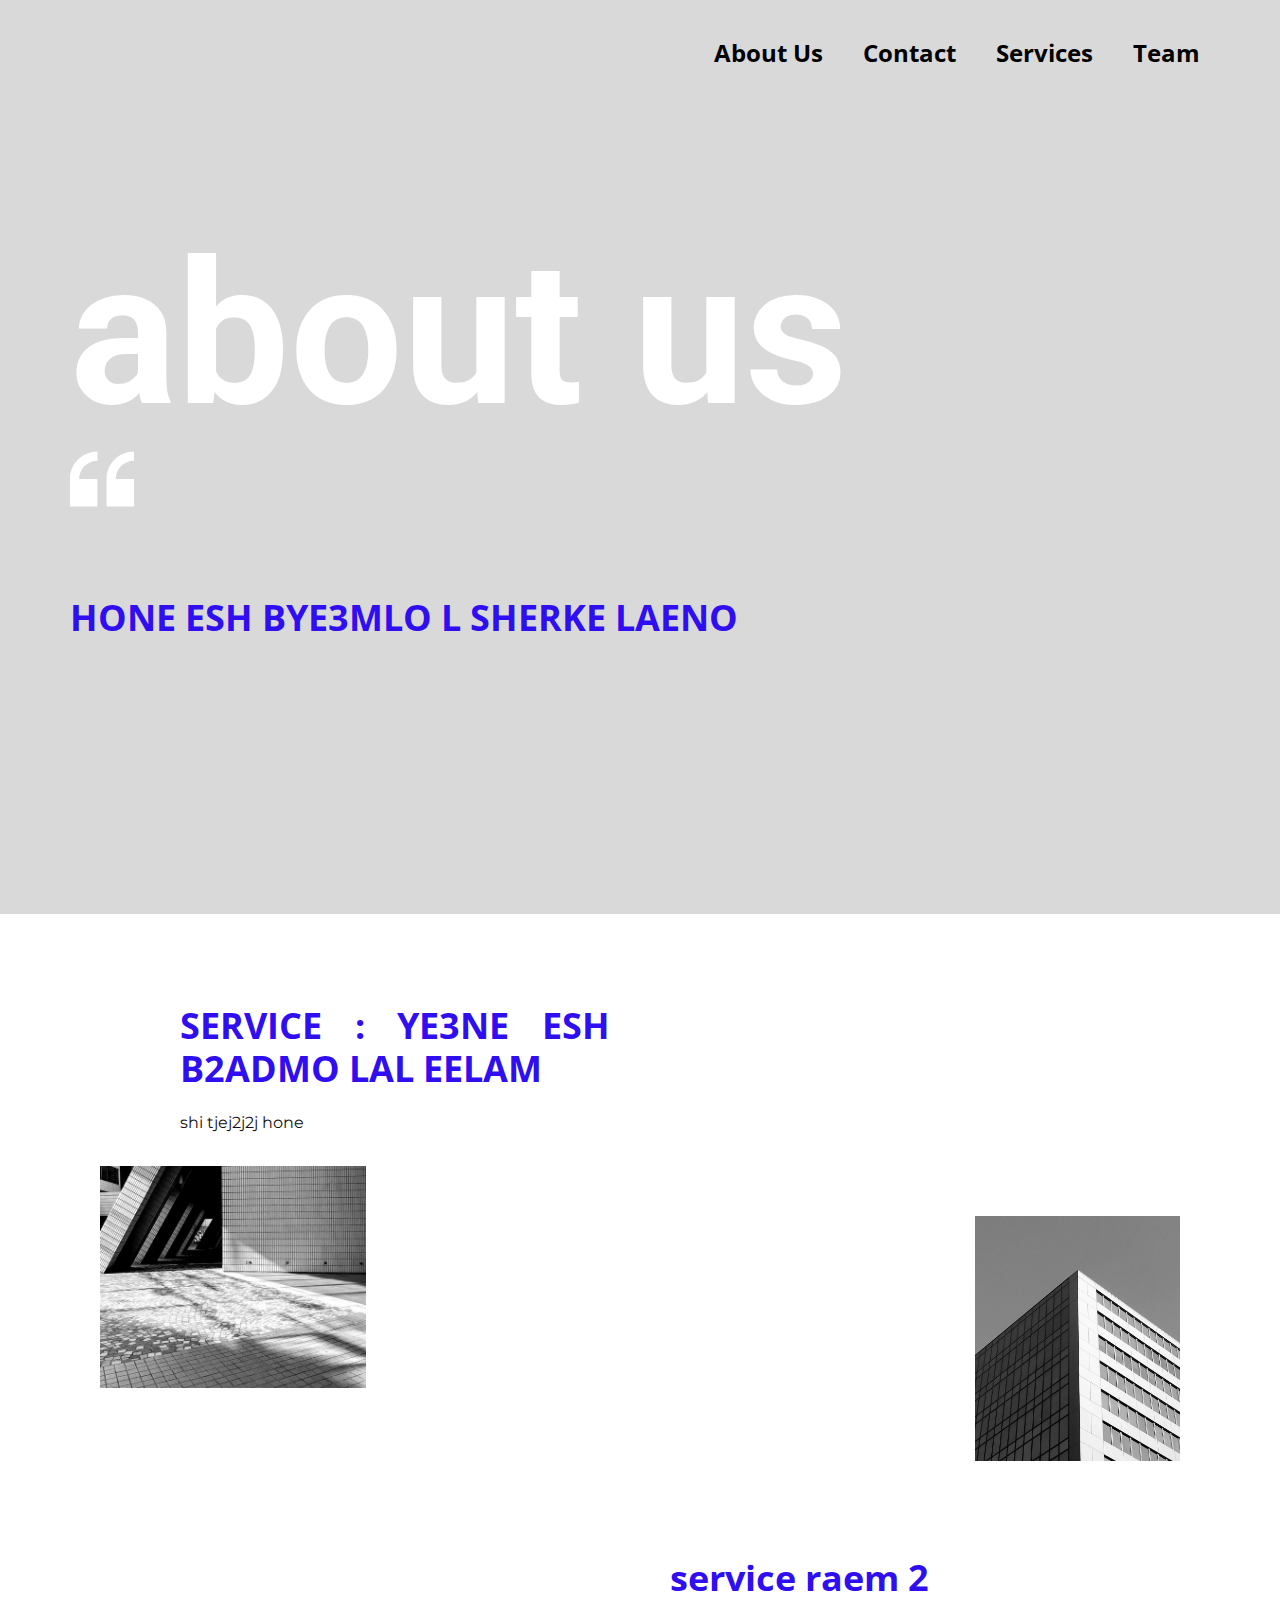
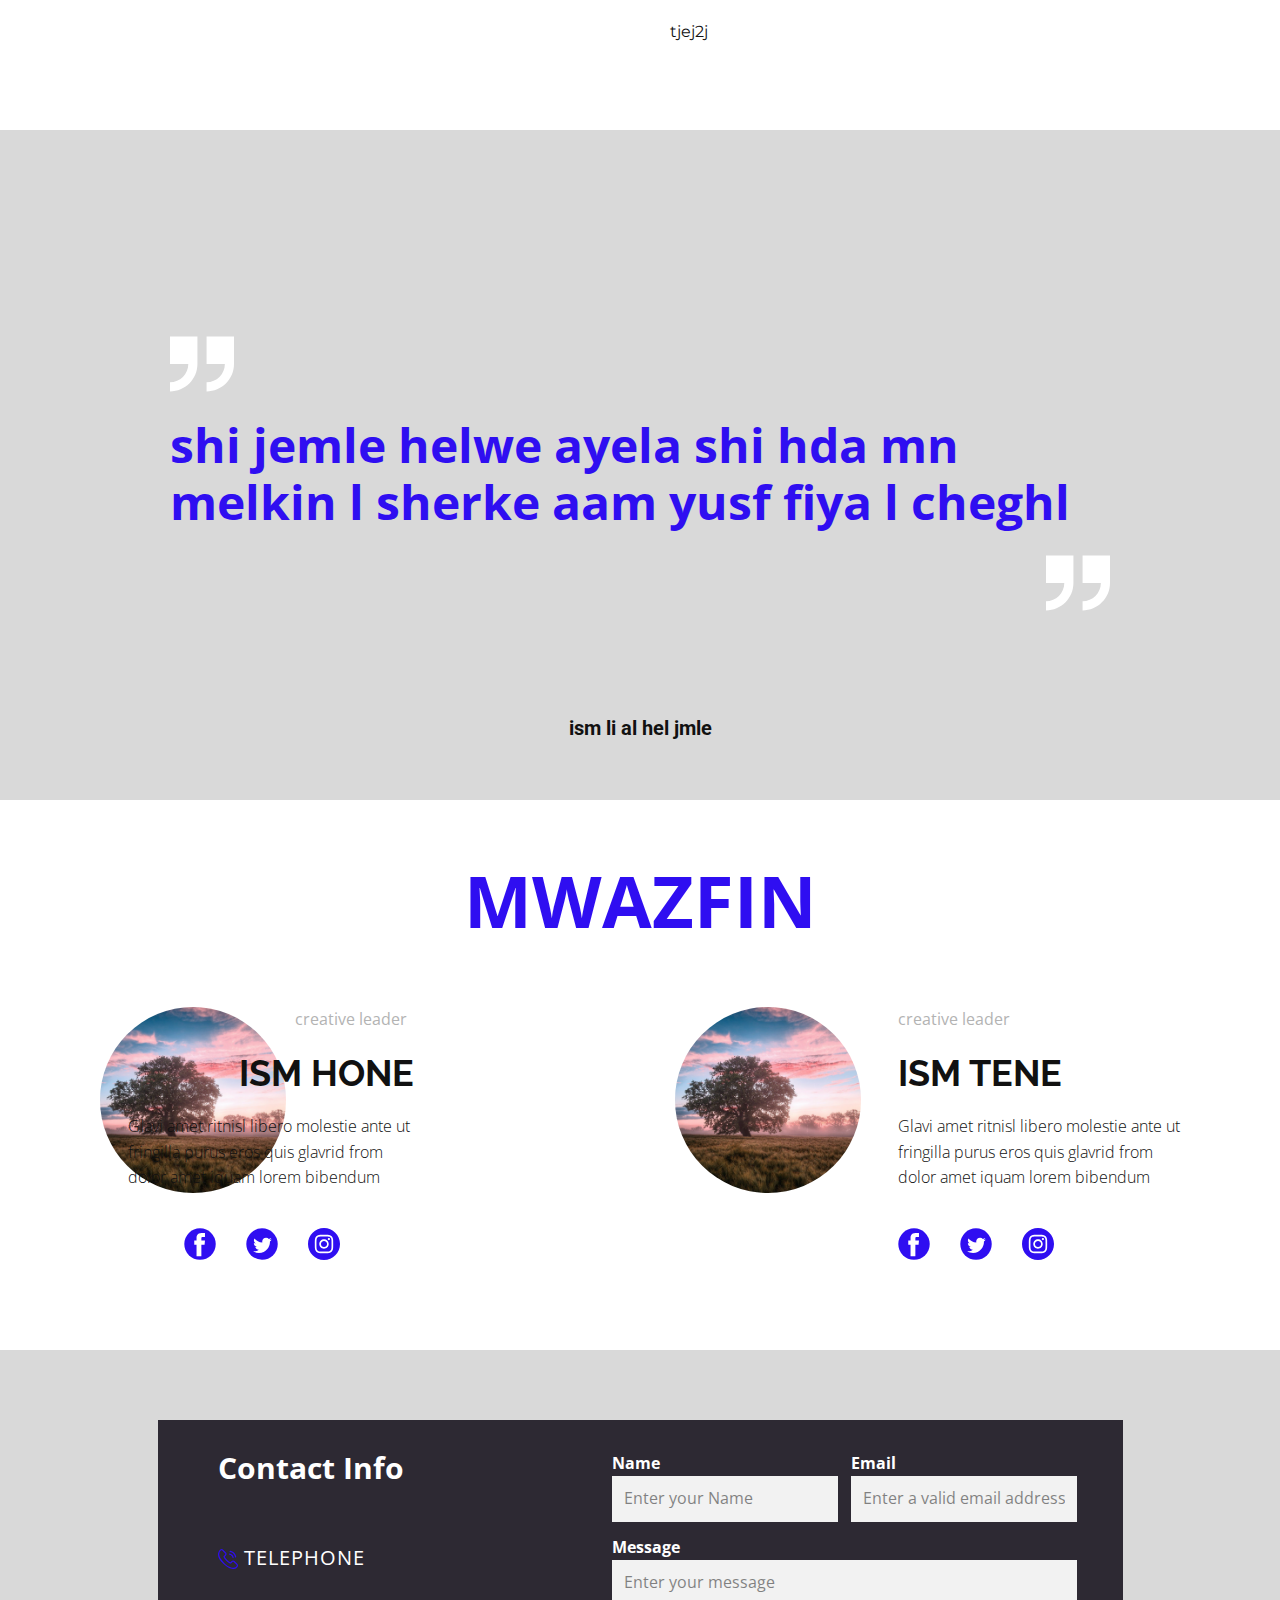
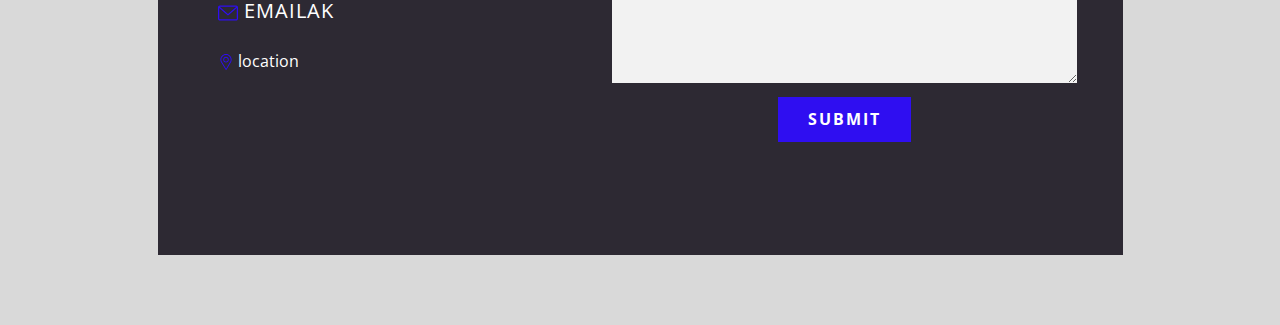
==== commit 84d5fce4: "Update Home.html" ====
--- a/Home.html
+++ b/Home.html
@@ -207,17 +207,6 @@
 }</style>
     
     
-    <footer class="u-align-center u-clearfix u-footer u-grey-80 u-footer" id="sec-9d38"><div class="u-align-left u-clearfix u-sheet u-sheet-1"></div></footer>
-    <section class="u-backlink u-clearfix u-grey-80">
-      <a class="u-link" href="https://nicepage.com/website-design" target="_blank">
-        <span>Website Design</span>
-      </a>
-      <p class="u-text">
-        <span>created with</span>
-      </p>
-      <a class="u-link" href="https://nicepage.com/static-site-generator" target="_blank">
-        <span>Static Website Generators</span>
-      </a>. 
-    </section>
+   
   </body>
-</html>+</html>
